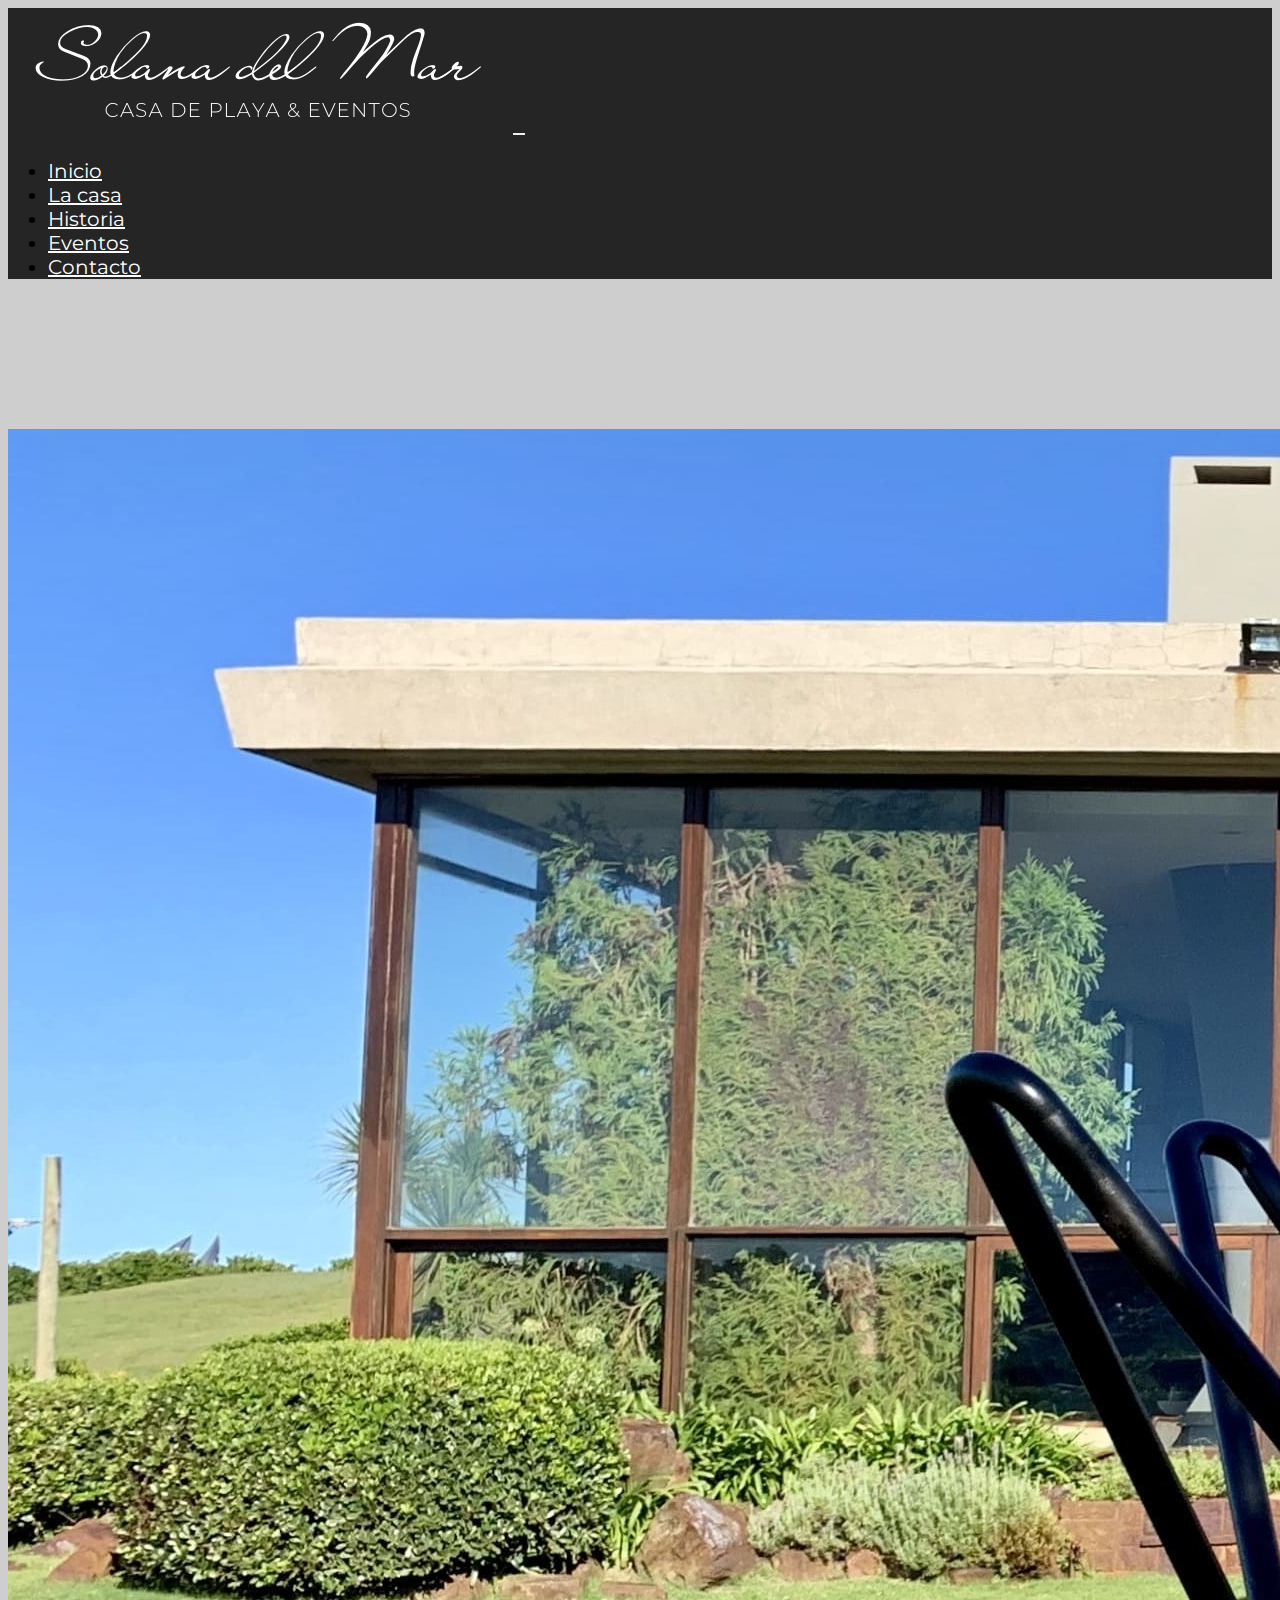
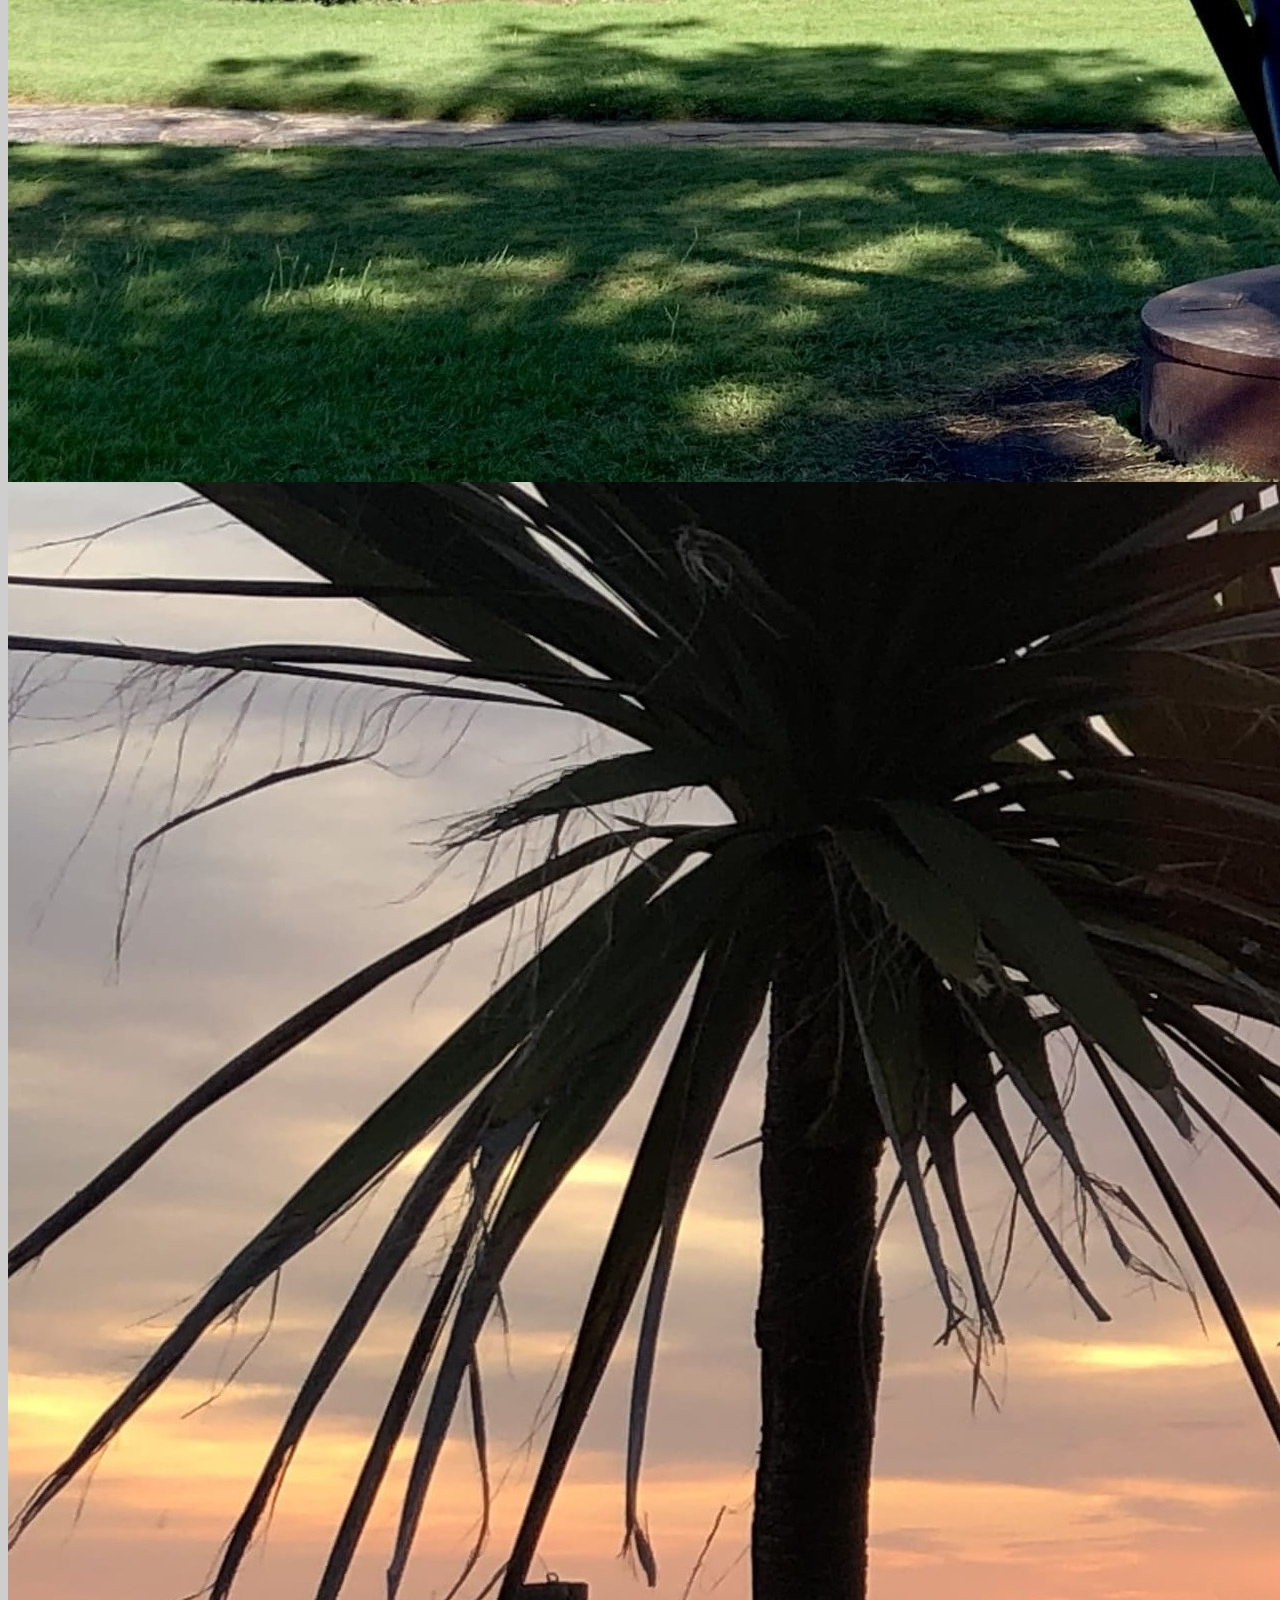
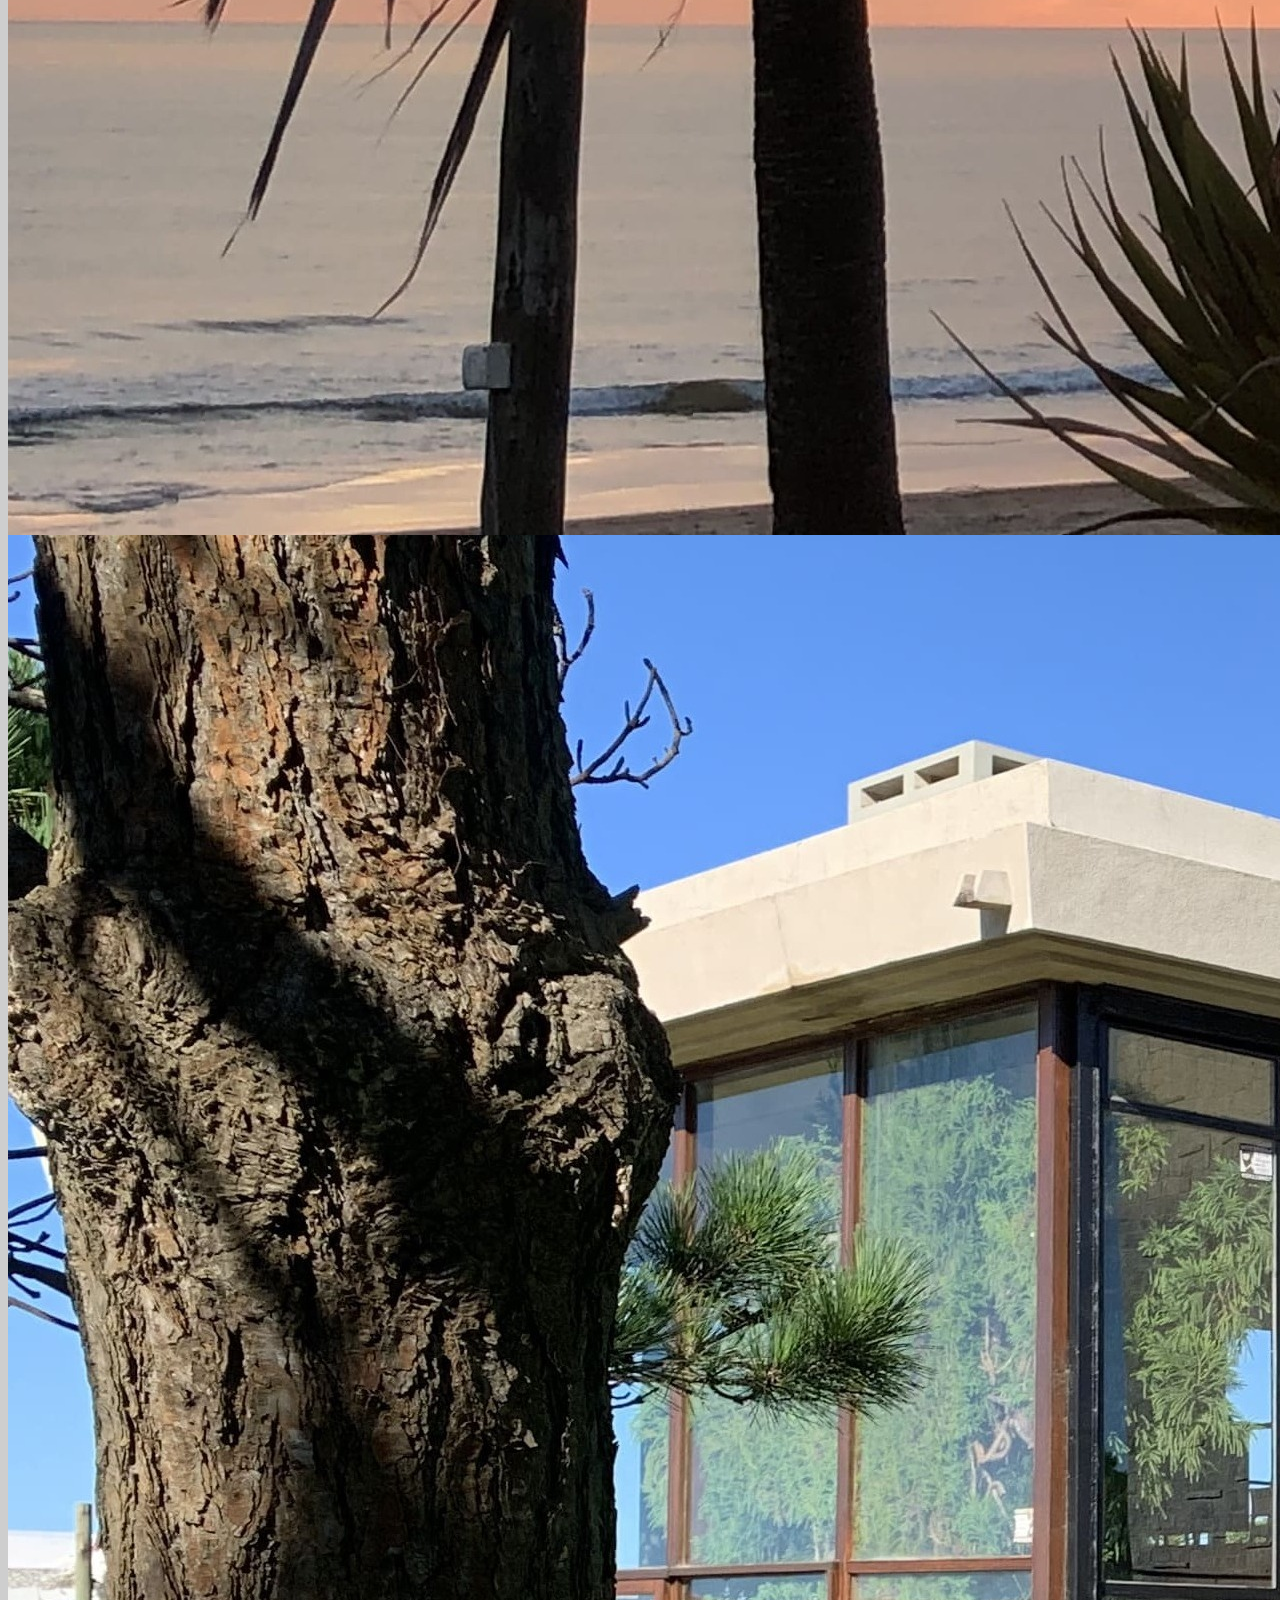
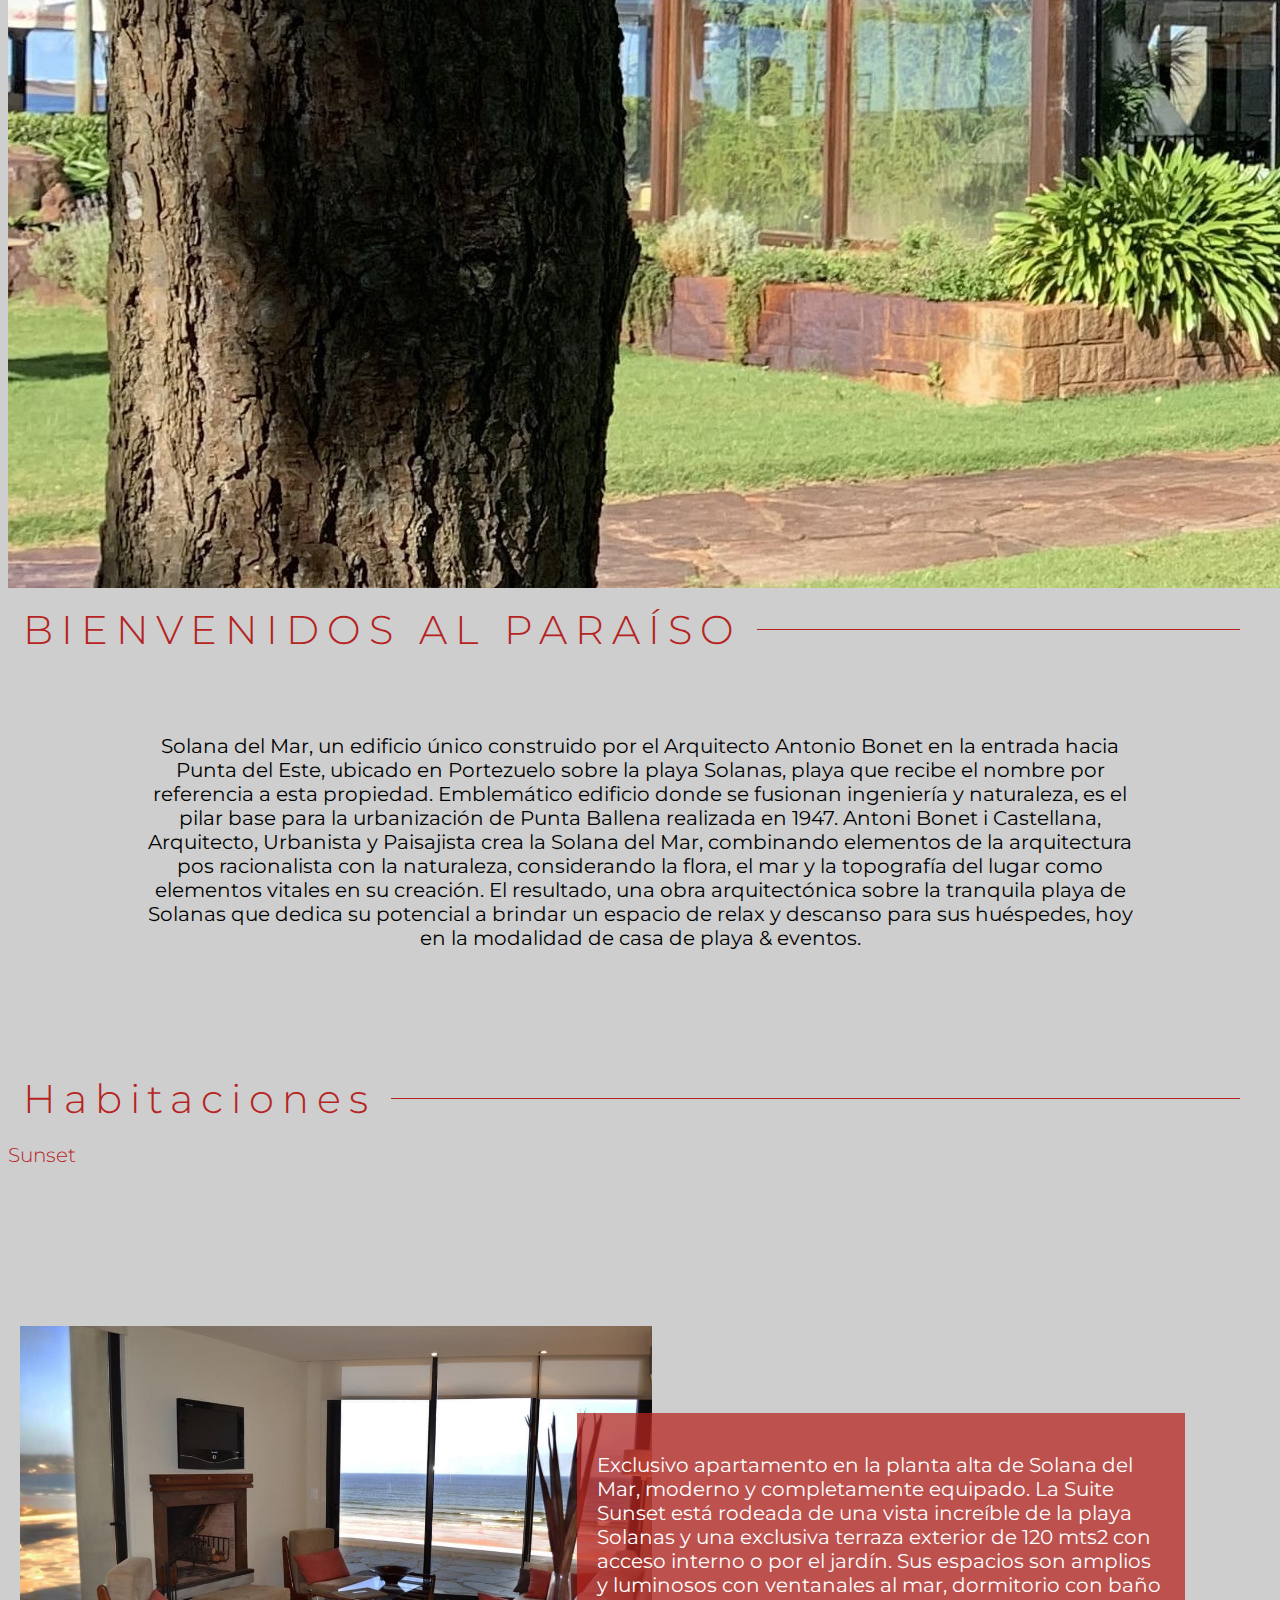
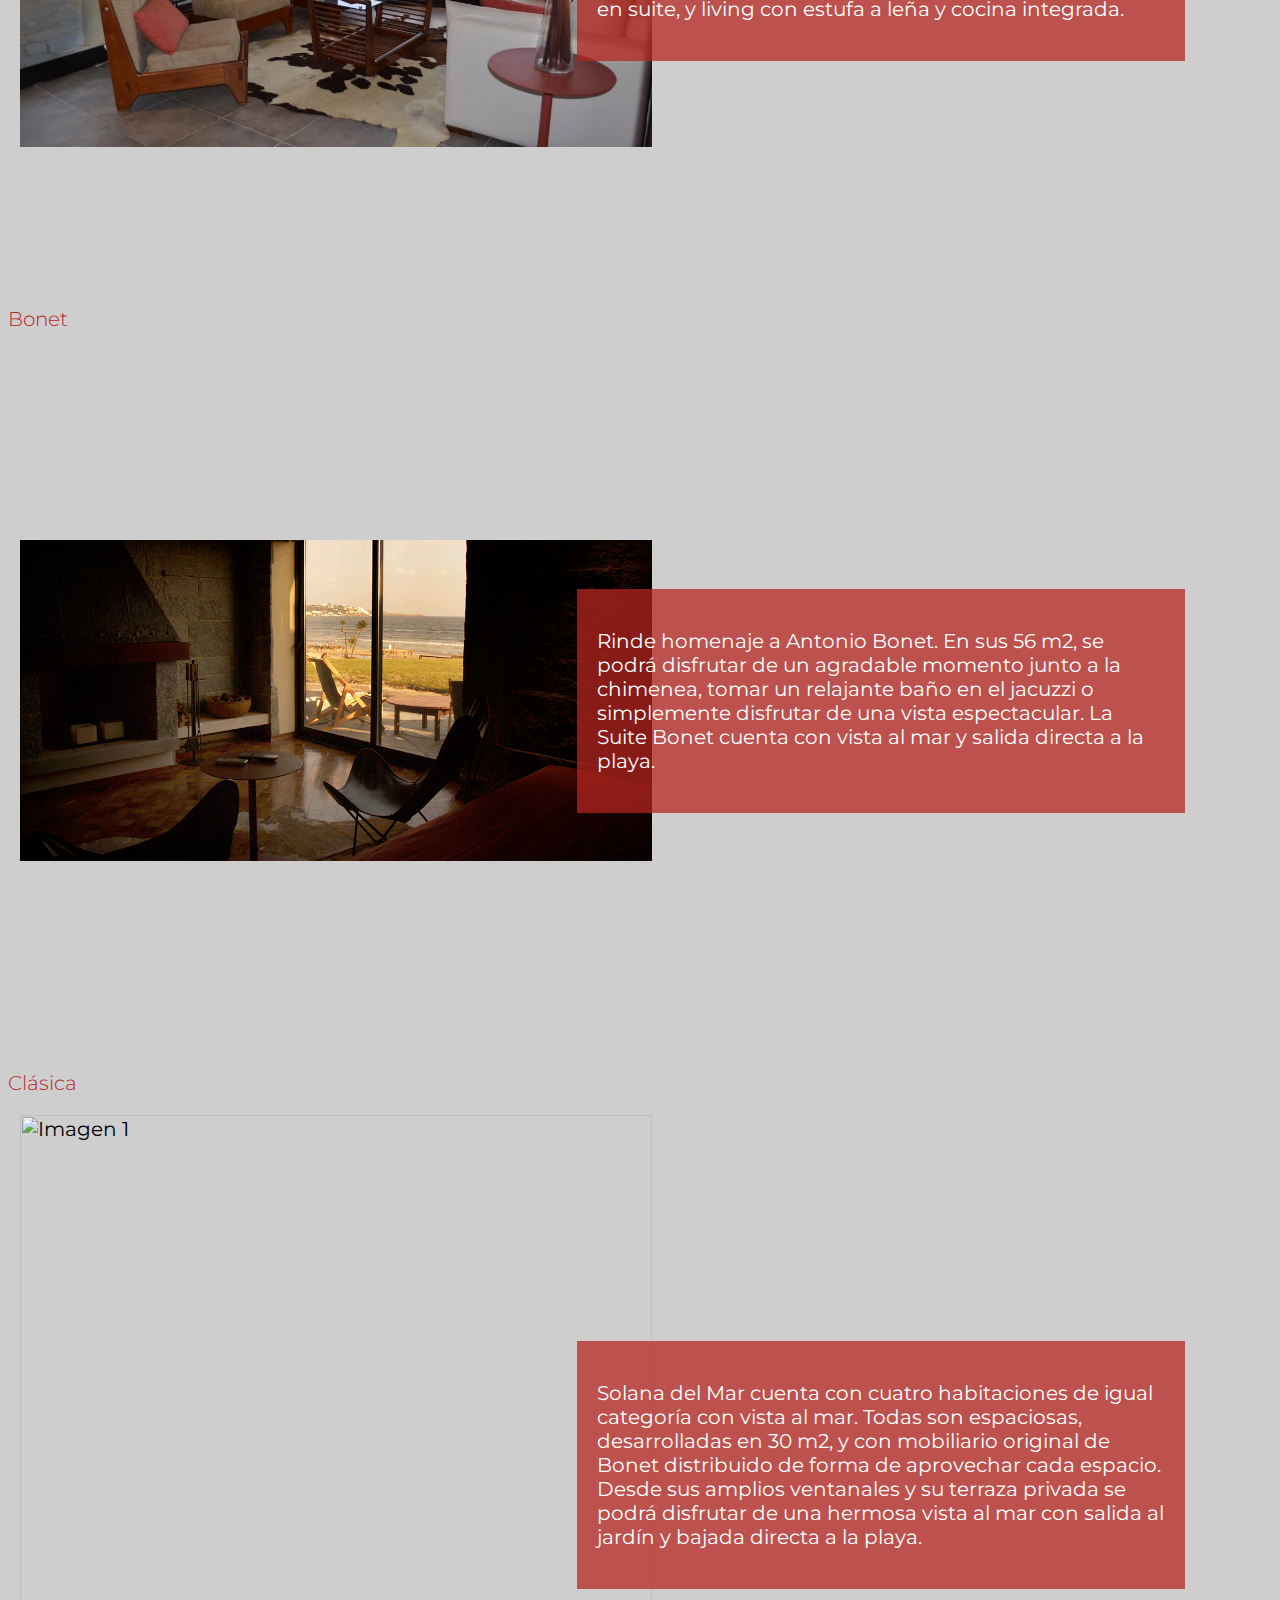
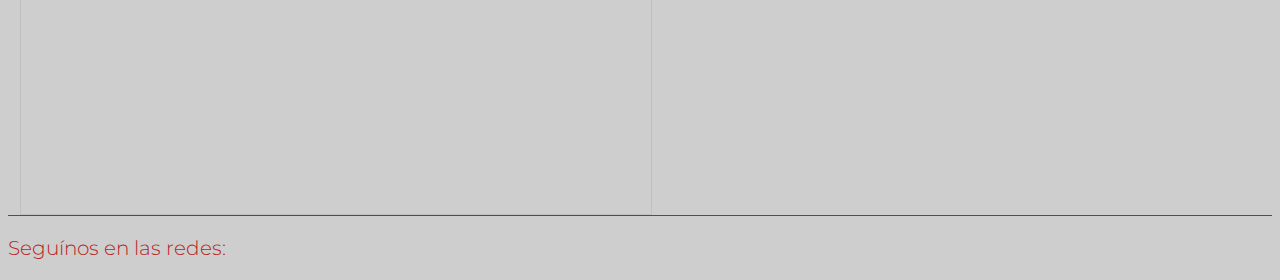
==== index.html @ da615adf "Soluciono errores en dise;o adaptativo" ====
<html lang="es">
    <head>
        <meta charset="UTF-8">
        <meta http-equiv="X-UA-Compatible" content="IE=edge">
        <meta
        name="viewport" content="width=device-width, initial-scale=1.0">
        <meta name="description" content="Pagina web de la residencia La Solana. ubicada sobre la playa de portezuelo, maldonado, Uruguay. Contruida en el año 1947 por el arquitecto Anotnio Bonet">
        <meta name="keywords" content="Bonet, Solanas, Punta del Este, La Solana, Edifico Emblematico, Casa residencial, Arquitectura" >
        <!-- Favicon -->
        <link rel="apple-touch-icon" sizes="180x180" href="./img/favicon/apple-touch-icon.png">
        <link rel="icon" type="image/png" sizes="32x32" href="./img/favicon/favicon-32x32.png">
        <link rel="icon" type="image/png" sizes="16x16" href="./img/favicon/favicon-16x16.png">
        <link rel="manifest" href="./img/favicon/site.webmanifest">
        <!-- Link bootstrap -->
        <link href="https://cdn.jsdelivr.net/npm/bootstrap@5.1.3/dist/css/bootstrap.min.css" rel="stylesheet" integrity="sha384-1BmE4kWBq78iYhFldvKuhfTAU6auU8tT94WrHftjDbrCEXSU1oBoqyl2QvZ6jIW3" crossorigin="anonymous">
        <!-- Link font awesome -->
        <link rel="stylesheet" href="https://cdnjs.cloudflare.com/ajax/libs/font-awesome/6.2.0/css/all.min.css" integrity="sha512-xh6O/CkQoPOWDdYTDqeRdPCVd1SpvCA9XXcUnZS2FmJNp1coAFzvtCN9BmamE+4aHK8yyUHUSCcJHgXloTyT2A==" crossorigin="anonymous" referrerpolicy="no-referrer" />
        <!-- Link css -->
        <link rel="stylesheet" href="./estilos/estilos.css">
        <title>La Solana</title>
    </head>

    <body>
        <header>
            <!-- Inicia Barra de navegacion -->
            <nav class="navbar fixed-top navbar-expand-xl">
                <div class="container-fluid">
                    <img src="img/Logo/Logo Blanco copia.png" class="logo" alt="">
                    <button class="navbar-toggler" type="button" data-bs-toggle="collapse"
                    data-bs-target="#collapsibleNavbar">
                        <i class="fa-solid fa-bars-staggered i"></i>
                    </button>
                        <div class="collapse navbar-collapse justify-content-end" id="collapsibleNavbar">
                            <ul class="navbar-nav">
                                <li class="nav-item">
                                    <a class="nav-link" href="#">Inicio</a>
                                </li>
                                <li class="nav-item">
                                    <a class="nav-link" href="./paginas/laCasa.html">La casa</a>
                                </li>
                                <li class="nav-item">
                                    <a class="nav-link" href="paginas/histora.html">Historia</a>
                                </li>
                                <!-- <li class="nav-item dropdown">
                                    <a class="nav-link dropdown-toggle" href="#" role="button" data-bs-toggle="dropdown">Habitaciones</a>
                                    <ul class="dropdown-menu">
                                        <li>
                                            <a class="dropdown-item" href="./paginas/suiteSunset.html">Suit Sunset</a>
                                        </li>
                                        <li>
                                            <a class="dropdown-item" href="./paginas/suiteBonet.html">Suit Bonet</a>
                                        </li>
                                        <li>
                                            <a class="dropdown-item" href="./paginas/habitacionClasica.html">Clasica</a>
                                        </li>
                                    </ul>
                                </li> -->
                                <li class="nav-item">
                                    <a class="nav-link" href="./paginas/eventos.html">Eventos</a>
                                </li>
                                <li class="nav-item">
                                    <a class="nav-link" href="./paginas/contacto.html">Contacto</a>
                                </li>
                            </ul>
                        </div>
                    </div>
                </div>
            </nav>
            <!-- Fin Barra de navegacion -->
            
            <!-- Inicia Portada carousel-->
            <div id="carouselExampleSlidesOnly" class="carousel slide carousel-fade" data-bs-ride="carousel">
                <div class="carousel-inner">
                  <div class="carousel-item active">
                    <img src="./img/Genericas/FullSizeRender 2.jpg" class="d-block w-100" alt="...">
                  </div>
                  <div class="carousel-item">
                    <img src="./img/Genericas/IMG_4637.jpg" class="d-block w-100" alt="...">
                  </div>
                  <div class="carousel-item">
                    <img src="./img/Genericas/IMG_1765.jpg" class="d-block w-100" alt="...">
                  </div>
                </div>
              </div>
            <!-- Fin Portada carousel -->
        </header>

        <main>
            <!-- Inicia texto informativo -->
            <h2 class="text-center mt-5 linea"><span>BIENVENIDOS AL PARAÍSO</span></h2>
            <div class="textoInformativo">
                <p class="mt-1 mt-sm-2 ">Solana del Mar, un edificio único construido por el Arquitecto Antonio Bonet en la entrada hacia Punta del Este, ubicado en Portezuelo sobre la playa Solanas, playa que recibe el nombre por referencia a esta propiedad. 
                    Emblemático edificio donde se fusionan ingeniería y naturaleza, es el pilar base para la urbanización de Punta Ballena realizada en 1947.
                    Antoni Bonet i Castellana, Arquitecto, Urbanista y Paisajista crea la Solana del Mar, combinando elementos de la arquitectura pos racionalista con la naturaleza, considerando la flora, el mar y la topografía del lugar como elementos vitales en su creación. 
                    El resultado, una obra arquitectónica sobre la tranquila playa de Solanas que dedica su potencial a brindar un espacio de relax y descanso para sus huéspedes, hoy en la modalidad de casa de playa & eventos.
                    </p>
            </div>
            <!-- Fin texto informativo -->

            <!-- Inicio avances -->
            <h2 class="text-center mt-5 linea"><span>Habitaciones</span></h2>
              <h3 class="text-center mt-5 mb-md-2 mt-md-5">Sunset</h3>
                <div class="avance">
                    <div class="carouselImg">
                      <img src="img/Habitaciones/Sunset/Imagen1.jpg" alt="Imagen 1">
                      <img src="img/Habitaciones/Sunset/Imagen2.jpg" alt="Imagen 2">
                      <img src="img/Habitaciones/Sunset/Imagen3.JPG" alt="Imagen 3">
                      <img src="img/Habitaciones/Sunset/Imagen4.jpg" alt="Imagen 4">
                    </div>
                    <div class="cajaTexto">
                        <p>Exclusivo apartamento en la planta alta de Solana del Mar, moderno y completamente equipado. La Suite Sunset está rodeada de una vista increíble de la playa Solanas y una exclusiva terraza exterior de 120 mts2 con acceso interno o por el jardín. Sus espacios son amplios y luminosos con ventanales al mar, dormitorio con baño en suite, y living con estufa a leña y cocina integrada.</p>
                    </div>
                </div>
              <h3 class="text-center mt-5 mb-md-2 mt-md-5">Bonet</h3>
                <div class="avance">
                    <div class="carouselImg">
                      <img src="img/Habitaciones/Bonet/IMG_2962.PNG" alt="Imagen 1">
                      <img src="img/Habitaciones/Bonet/IMG_2963.PNG" alt="Imagen 2">
                      <img src="img/Habitaciones/Bonet/IMG_6453.jpg" alt="Imagen 3">
                      <img src="img/Habitaciones/Bonet/IMG_6460.jpg" alt="Imagen 4">
                    </div>
                    <div class="cajaTexto text-center">
                        <p>Rinde homenaje a Antonio Bonet. En sus 56 m2, se podrá disfrutar de un agradable momento junto a la chimenea, tomar un relajante baño en el jacuzzi o simplemente disfrutar de una vista espectacular. La Suite Bonet cuenta con vista al mar y salida directa a la playa.</p>
                    </div>
                </div>
              <h3 class="text-center mt-5 mb-md-2 mt-md-5">Clásica</h3>
                <div class="avance">
                    <div class="carouselImg">
                      <img src="img/Habitaciones/Clasica/IMG_2957.png" alt="Imagen 1">
                      <img src="img/Habitaciones/Clasica/IMG_2966.jpg" alt="Imagen 2">
                      <img src="img/Habitaciones/Clasica/IMG_6411.jpg" alt="Imagen 3">
                      <img src="img/Habitaciones/Clasica/IMG_6418.jpg" alt="Imagen 4">
                      <img src="img/Habitaciones/Clasica/WhatsApp Image 2023-05-24 at 21.36.01-3.jpeg" alt="Imagen 5">
                    </div>
                    <div class="cajaTexto text-center">
                        <p>Solana del Mar cuenta con cuatro habitaciones de igual categoría con vista al mar. Todas son espaciosas, desarrolladas en 30 m2, y con mobiliario original de Bonet distribuido de forma de aprovechar cada espacio. Desde sus amplios ventanales y su terraza privada se podrá disfrutar de una hermosa vista al mar con salida al jardín y bajada directa a la playa.</p>
                    </div>
                </div>
            </div>
            <!-- Fin avances -->
        </main>

        <footer class="container text-center mt-5">
            <h3 class="mt-4">Seguínos en las redes:</h3>
            <i class="mt-4 fa-brands fa-instagram"></i>
        </footer>

        <!-- Script JS -->
        <script src="./index.js"></script>
        <!-- Scripts bootstrap -->
        <script src="https://cdn.jsdelivr.net/npm/@popperjs/core@2.10.2/dist/umd/popper.min.js" integrity="sha384-7+zCNj/IqJ95wo16oMtfsKbZ9ccEh31eOz1HGyDuCQ6wgnyJNSYdrPa03rtR1zdB" crossorigin="anonymous"></script>
        <script src="https://cdn.jsdelivr.net/npm/bootstrap@5.1.3/dist/js/bootstrap.min.js" integrity="sha384-QJHtvGhmr9XOIpI6YVutG+2QOK9T+ZnN4kzFN1RtK3zEFEIsxhlmWl5/YESvpZ13" crossorigin="anonymous"></script>
    </body>
</html>
---- estilos/estilos.css ----
@import url("https://fonts.googleapis.com/css2?family=Montserrat:wght@200;300&display=swap");
* {
  font-family: "Montserrat", sans-serif;
  font-size: 20px;
}

h1 {
  color: #b6241f;
}

h2 {
  color: #b6241f;
  font-weight: 300;
  letter-spacing: 8px;
}

h3 {
  color: #b6241f;
  font-weight: 300;
}

h4 {
  color: #b6241f;
  font-weight: 300;
}

body {
  background-color: #cecece;
}

nav {
  background-color: rgba(0, 0, 0, 0.822);
  min-height: 150px;
}

.nav-link {
  color: #fff;
  font-weight: light;
  border-radius: 5px;
}
.nav-link:hover {
  color: #b6241f;
  background-color: #cecece;
}
.nav-link:active {
  color: #b6241f;
  background-color: #cecece;
}
.nav-link:focus {
  color: #b6241f;
  background-color: #cecece;
}

.dropdown-menu {
  background-color: rgba(0, 0, 0, 0.752);
}
.dropdown-menu .dropdown-item {
  color: #fff;
  font-weight: lighter;
}
.dropdown-menu .dropdown-item:hover {
  color: #b6241f;
  background-color: #cecece;
}
.dropdown-menu .dropdown-item:active {
  color: #b6241f;
  background-color: #cecece;
}
.dropdown-menu .dropdown-item:focus {
  color: #b6241f;
  background-color: #cecece;
}

i.i {
  font-size: 25px;
  color: #cecece;
}

.navbar-toggler {
  border: none;
}
.navbar-toggler:focus {
  box-shadow: none;
}

#carouselExampleSlidesOnly {
  margin-top: 150px;
}

.textoInformativo {
  background-color: #cecece;
  margin: 2em auto;
  padding-top: 20px;
  text-align: center;
  width: 80%;
  height: 320px;
}

.linea {
  position: relative;
  z-index: 1;
}
.linea span {
  background: #cecece;
  padding: 0 15px;
  font-size: 2rem;
  letter-spacing: 8px;
  font-weight: 300;
}
.linea::before {
  border-top: 1px solid #b6241f;
  content: " ";
  margin: 0 auto;
  position: absolute;
  top: 50%;
  left: 0;
  right: 0;
  bottom: 0;
  width: 95%;
  z-index: -1;
}

.carouselImg {
  width: 50%;
  height: 700px;
  overflow: hidden;
  position: relative;
}
.carouselImg img {
  width: 100%;
  height: 100%;
  object-fit: contain;
  position: absolute;
  transition: opacity 0.5s ease;
  opacity: 0;
}
.carouselImg img.active {
  opacity: 1;
}

.avance {
  display: flex;
  flex-direction: row;
  flex-wrap: wrap;
  align-items: center;
  justify-content: center;
}

.cajaTexto {
  position: relative;
  right: 75px;
  color: #fff;
  width: 45%;
  height: 80%;
  background-color: rgba(182, 36, 31, 0.737254902);
  padding: 20px;
}

.superpuesta {
  margin-left: -80px;
  z-index: 1001;
}

.carou {
  margin-left: 40px;
  min-height: 605px;
}

.imgCar {
  width: 100%;
}

/* Comienza pagina historia */
main#historia {
  margin-top: 200px;
}

.imgIzq {
  padding: 10px;
  width: 100%;
  border-top: 2px solid #b6241f;
  border-left: 2px solid #b6241f;
}

.imgDer {
  padding: 10px;
  width: 100%;
  border-top: 2px solid #b6241f;
  border-right: 2px solid #b6241f;
}

.img {
  padding: 10px;
  width: 100%;
}

.imagesHistoria {
  background-color: rgba(182, 36, 31, 0.737254902);
  display: flex;
  justify-content: space-around;
  align-items: center;
}

.texto {
  color: #fff;
  width: 45%;
  background-color: rgba(182, 36, 31, 0.737254902);
  padding: 20px;
  margin: auto;
}

/* Comienza pagina Contacto */
#contacto {
  margin-top: 200px;
}

fieldset {
  border: 2px solid #b6241f;
  padding: 20px;
  display: flex;
  flex-direction: column;
}
fieldset input, fieldset textarea {
  width: 80%;
  margin: 5px auto;
}
fieldset input[type=submit], fieldset textarea[type=submit] {
  width: 30%;
}

iframe {
  margin: auto;
}

.contMapa {
  align-self: center;
}
.contMapa iframe {
  width: 600px;
  height: 450px;
}

/* Comienza pagina La Casa */
.portada {
  margin-top: 220px;
}
.portada img {
  margin-top: 70px;
  width: 100%;
}

.portadaCasa {
  overflow: hidden;
}

.imgLaCasa {
  width: 500px;
  margin: 0 auto;
}

.borde {
  border-bottom: 2px solid #b6241f;
  border-top: 2px solid #b6241f;
}

/* Comienza pagina Eventos */
.contLista {
  width: 500px;
  margin: 50px auto;
  z-index: 1;
}
.contLista ul {
  list-style: inside;
}
.contLista ul li {
  margin-top: 20px;
}

.carouselImgEventos {
  margin: 0 auto;
  height: 800px;
  width: 90%;
  overflow: hidden;
}
.carouselImgEventos img {
  margin: 0 auto;
  width: 100%;
  height: 100%;
  object-fit: contain;
  transition: transform 0.5s ease;
}

/* Comienza pagina Suite Sunset */
#suiteSunset {
  margin-top: 200px;
}

.list {
  margin: auto;
}

.listItem {
  background-color: #cecece;
  line-height: 40px;
}
.listItem:hover {
  background-color: rgba(182, 36, 31, 0.737254902);
}

.galeria {
  margin-top: 50px;
  display: flex;
  flex-direction: row;
  flex-wrap: wrap;
  justify-content: space-around;
  row-gap: 20px;
}

.img1sunset {
  width: 600px;
}

.img2sunset {
  width: 600px;
}

.img3sunset {
  width: 600px;
}

.img4sunset {
  width: 600px;
}

footer {
  border-top: 1px solid #b6241f;
}
footer i {
  font-size: 30px;
  color: #b6241f;
  margin: 10px;
}

@media only screen and (max-width: 576px) {
  * {
    font-size: 16px;
  }
  .logo {
    width: 280px;
  }
  .linea span {
    letter-spacing: none;
    text-align: center;
  }
  .linea::before {
    display: none;
  }
  .textoInformativo {
    height: auto;
  }
  .avance {
    display: flex;
    flex-direction: column;
  }
  .cajaTexto {
    position: static;
    width: 80%;
    height: auto;
  }
  .carouselImg {
    width: 80%;
    height: 300px;
  }
  /* Pagina la casa */
  .imgLaCasa {
    width: 100%;
  }
  /* Pagina eventos */
  .contLista {
    width: auto;
    text-align: center;
    margin: 0 auto;
  }
  .carouselImgEventos {
    width: 100%;
    height: 400px;
  }
  .txtInfoEventos {
    width: 90%;
    margin: 0 auto;
  }
  .contactoEventos .txtEventos {
    font-size: 16px;
    text-align: center;
  }
  .contactoEventos .txtEventos i {
    font-size: 16px;
    margin-right: 10px;
  }
  /* Pagina historia */
  .texto {
    text-align: center;
    width: 80%;
  }
  /* Pagina contacto */
  fieldset input[type=submit], fieldset textarea[type=submit] {
    width: 60%;
  }
  .contMapa {
    align-self: center;
  }
  .contMapa iframe {
    width: 90%;
    height: 500px;
  }
}
@media only screen and (min-width: 577px) and (max-width: 768px) {
  * {
    font-size: 18px;
  }
  .logo {
    width: 300px;
  }
  .linea span {
    letter-spacing: none;
    text-align: center;
  }
  .linea::before {
    display: none;
  }
  .textoInformativo {
    height: auto;
  }
  .avance {
    display: flex;
    flex-direction: column;
    row-gap: 20px;
  }
  .cajaTexto {
    position: static;
    width: auto;
  }
  .carouselImg {
    width: 100%;
    height: 500px;
  }
  /* Pagina la casa */
  .imgLaCasa {
    width: 100%;
  }
  /* Pagina historia */
  .texto {
    text-align: center;
    width: 80%;
  }
  /* Pagina eventos */
  .txtInfoEventos {
    width: 90%;
    margin: 0 auto;
  }
  .contLista {
    width: 350px;
    margin: 0 auto;
  }
  .carouselImgEventos {
    width: 90%;
    height: 500px;
  }
  .contactoEventos .txtEventos {
    font-size: 16px;
    text-align: center;
  }
  .contactoEventos .txtEventos i {
    font-size: 16px;
    margin-right: 10px;
  }
  /* Pagina contacto */
  fieldset input[type=submit], fieldset textarea[type=submit] {
    width: 60%;
  }
  .contMapa {
    align-self: center;
  }
  .contMapa iframe {
    width: 90%;
    height: 500px;
  }
}
@media only screen and (min-width: 769px) and (max-width: 992px) {
  .logo {
    width: 400px;
  }
  .textoInformativo {
    height: auto;
  }
  .cajaTexto {
    position: static;
    width: 90%;
    margin-top: 20px;
  }
  .carouselImg {
    width: 100%;
    height: 600px;
  }
  /* Pagina la casa */
  .imgLaCasa {
    width: 100%;
  }
  .carouselImgEventos {
    width: 90%;
    height: 600px;
  }
  /* Pagina historia */
  .texto {
    text-align: center;
    width: 80%;
  }
  /* Pagina eventos */
  .contLista {
    margin: 20px auto;
  }
  /* Pagina contacto */
  fieldset input[type=submit], fieldset textarea[type=submit] {
    width: 60%;
  }
  .contMapa {
    align-self: center;
  }
  .contMapa iframe {
    width: 80%;
    height: 700px;
  }
}
@media only screen and (min-width: 993px) and (max-width: 1200px) {
  nav {
    text-align: center;
  }
  nav ul li:hover {
    background-color: #b6241f;
  }
  .texto {
    margin-bottom: 10px;
    margin-top: 10px;
  }
  .cajaTexto {
    position: relative;
    right: 50px;
    color: #fff;
    width: 40%;
    height: 80%;
    background-color: rgba(182, 36, 31, 0.737254902);
    padding: 20px;
  }
  .carouselImg {
    width: 58%;
    height: 500px;
    overflow: hidden;
    position: relative;
  }
  .carouselImg img {
    width: 100%;
    height: 100%;
    object-fit: contain;
    position: absolute;
    transition: opacity 0.5s ease;
    opacity: 0;
    margin-left: 10px;
  }
  .carouselImg img.active {
    opacity: 1;
  }
  /* Comeinza La casa */
  .imgLaCasa {
    width: 100%;
    margin: 0 auto;
  }
  /* Comeinza pagina Contacto */
  .contMapa {
    align-self: center;
  }
  .contMapa iframe {
    width: 80%;
  }
}

/*# sourceMappingURL=estilos.css.map */
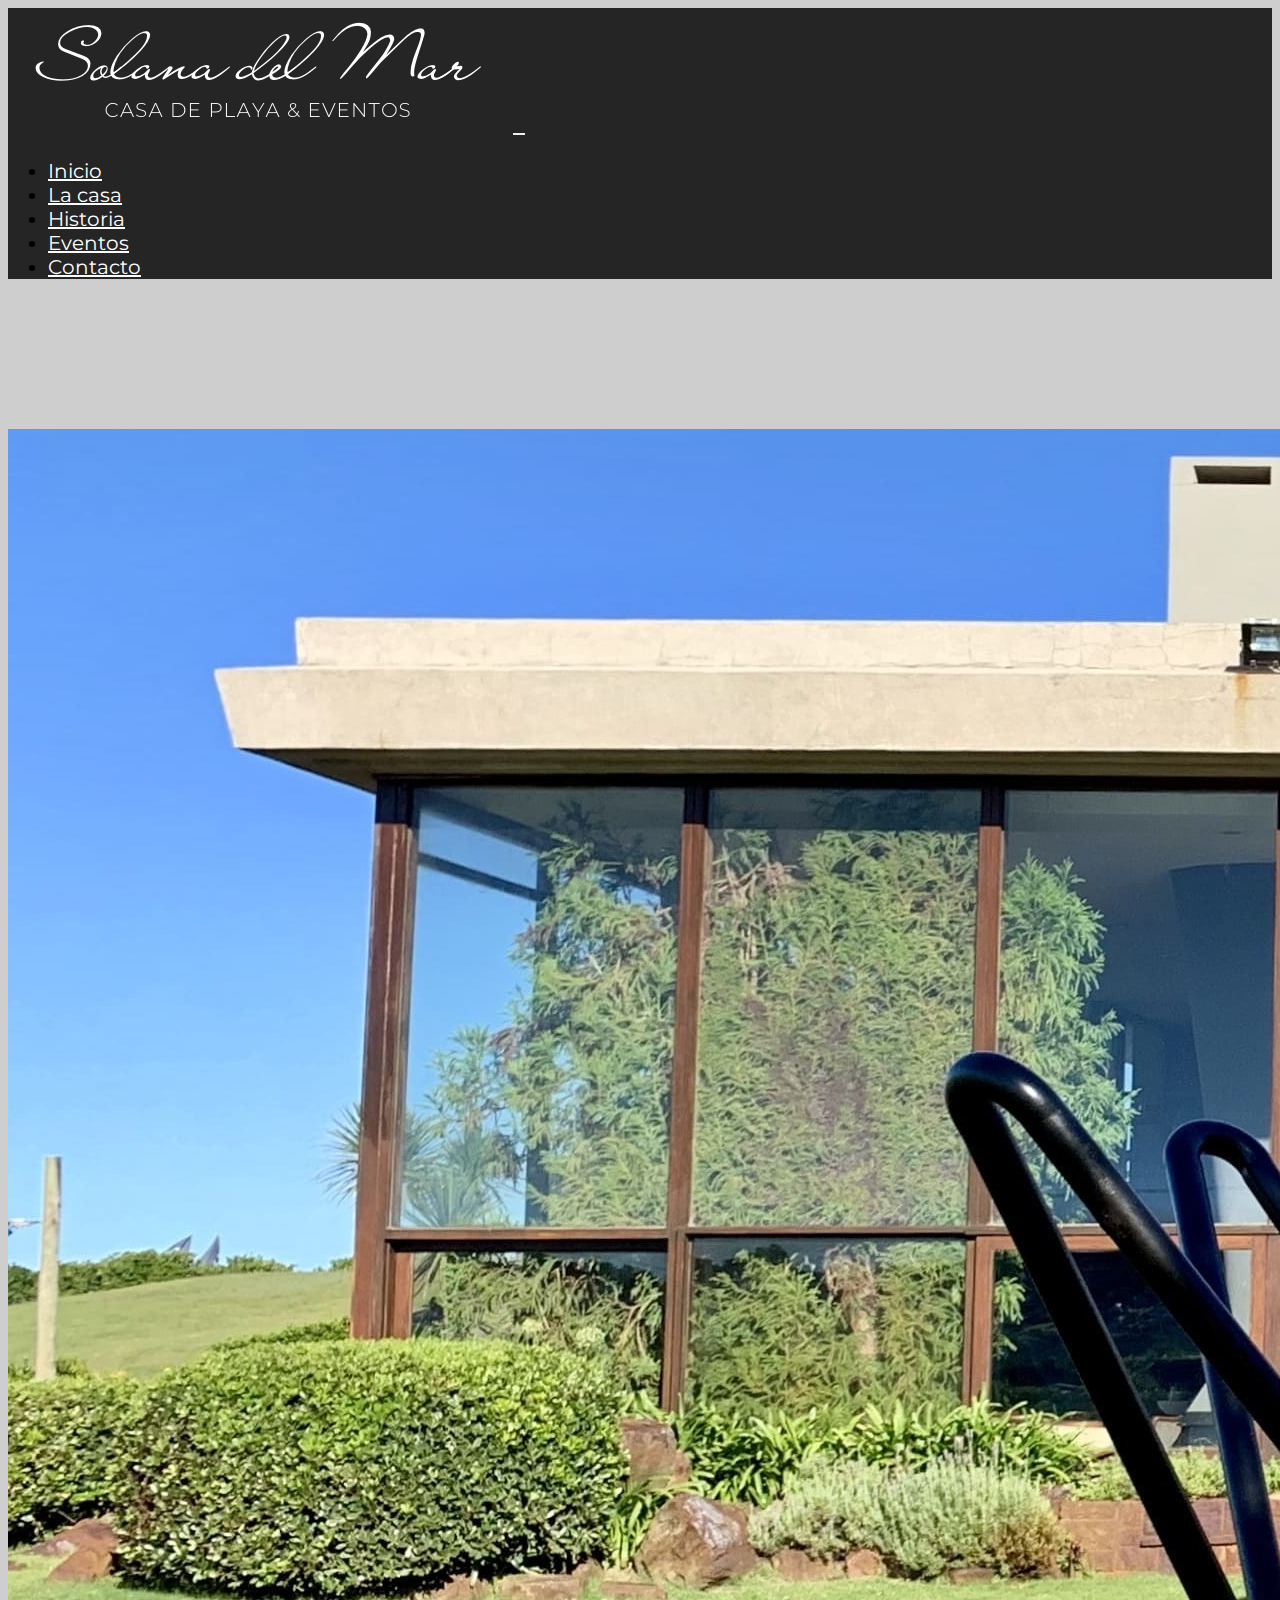
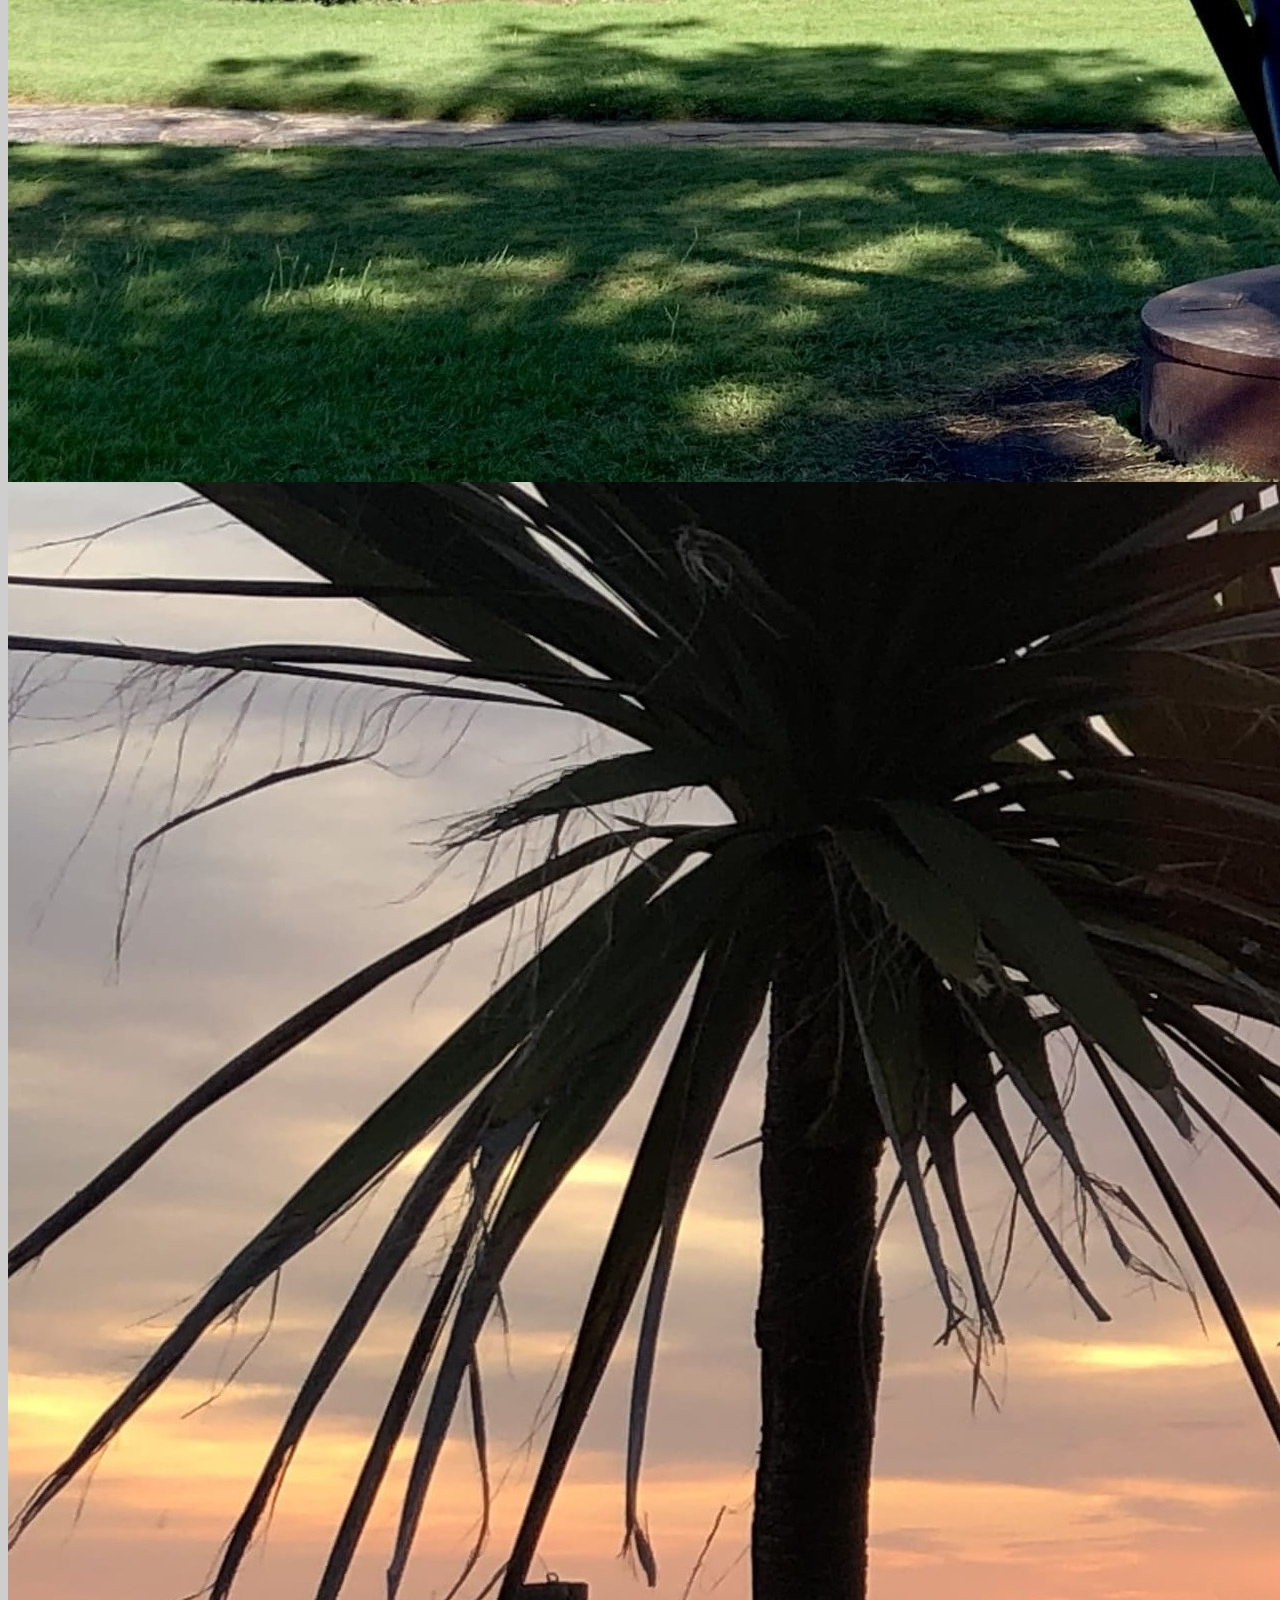
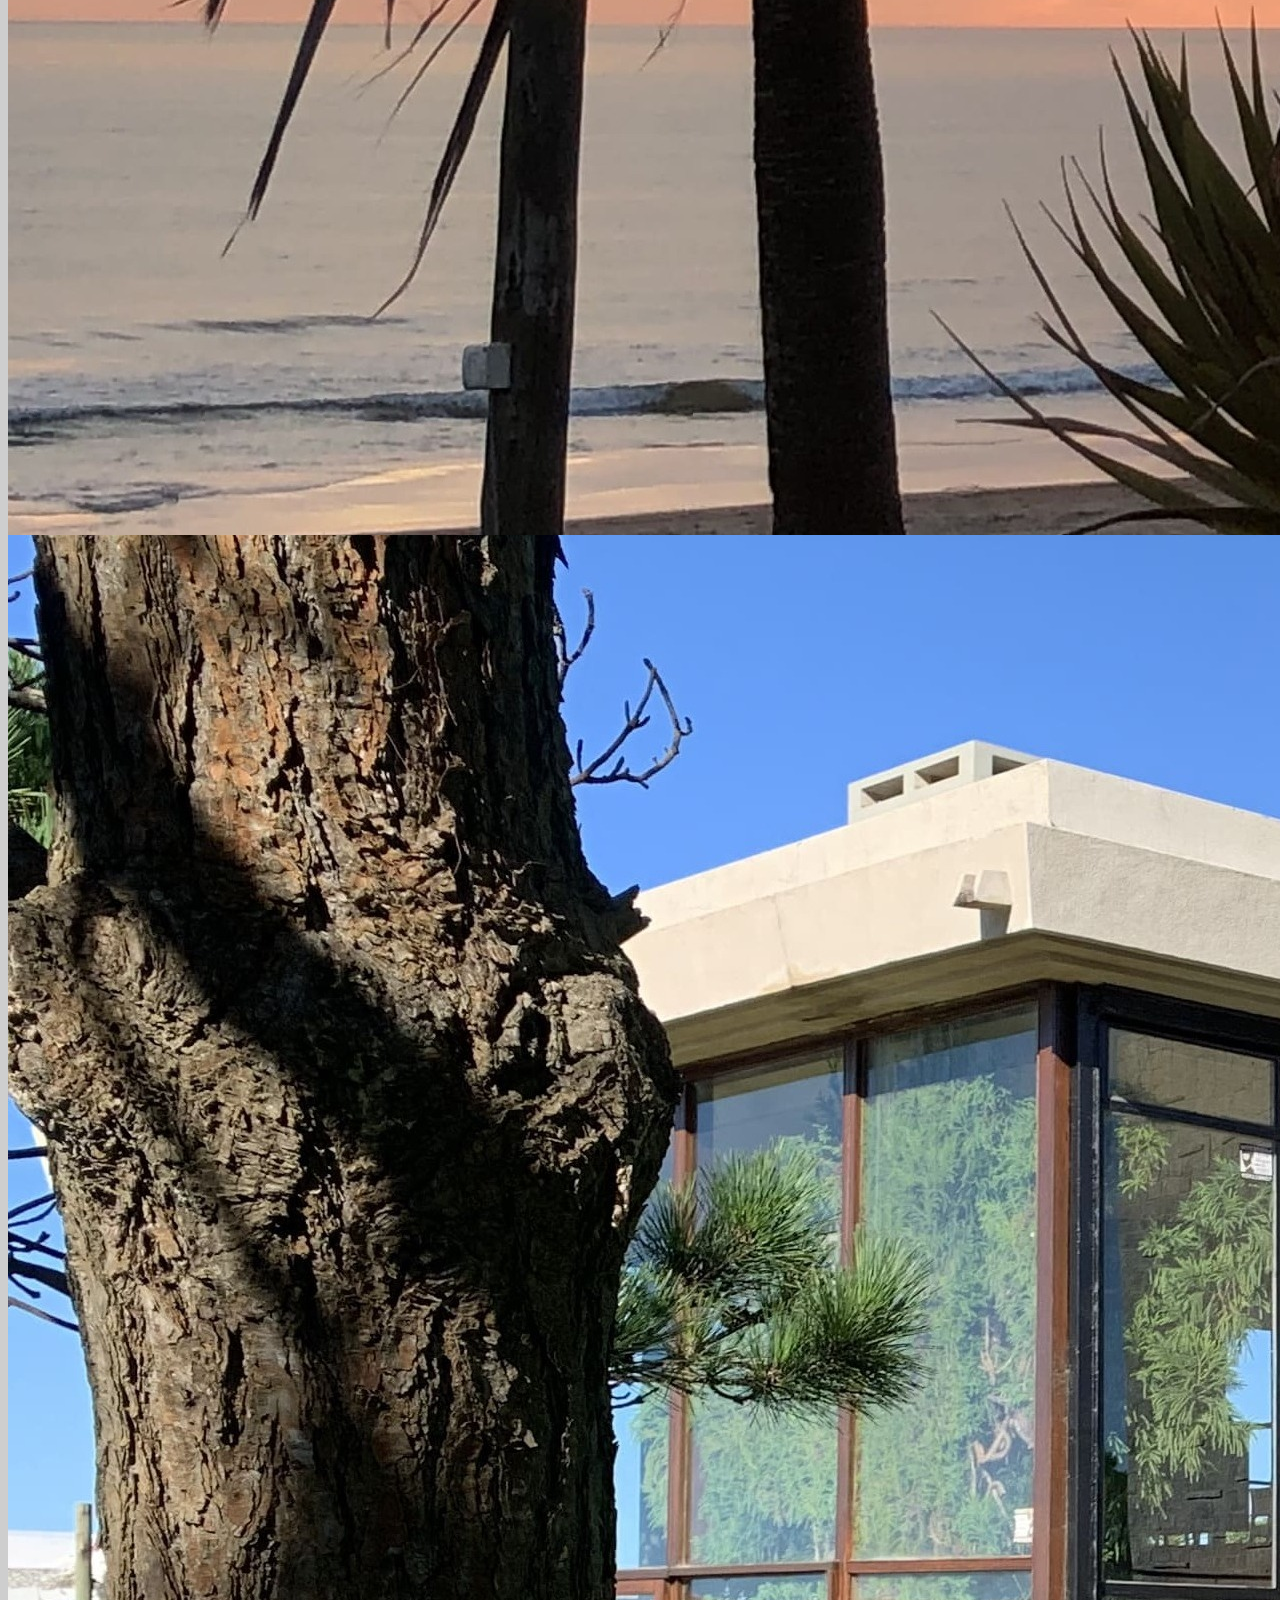
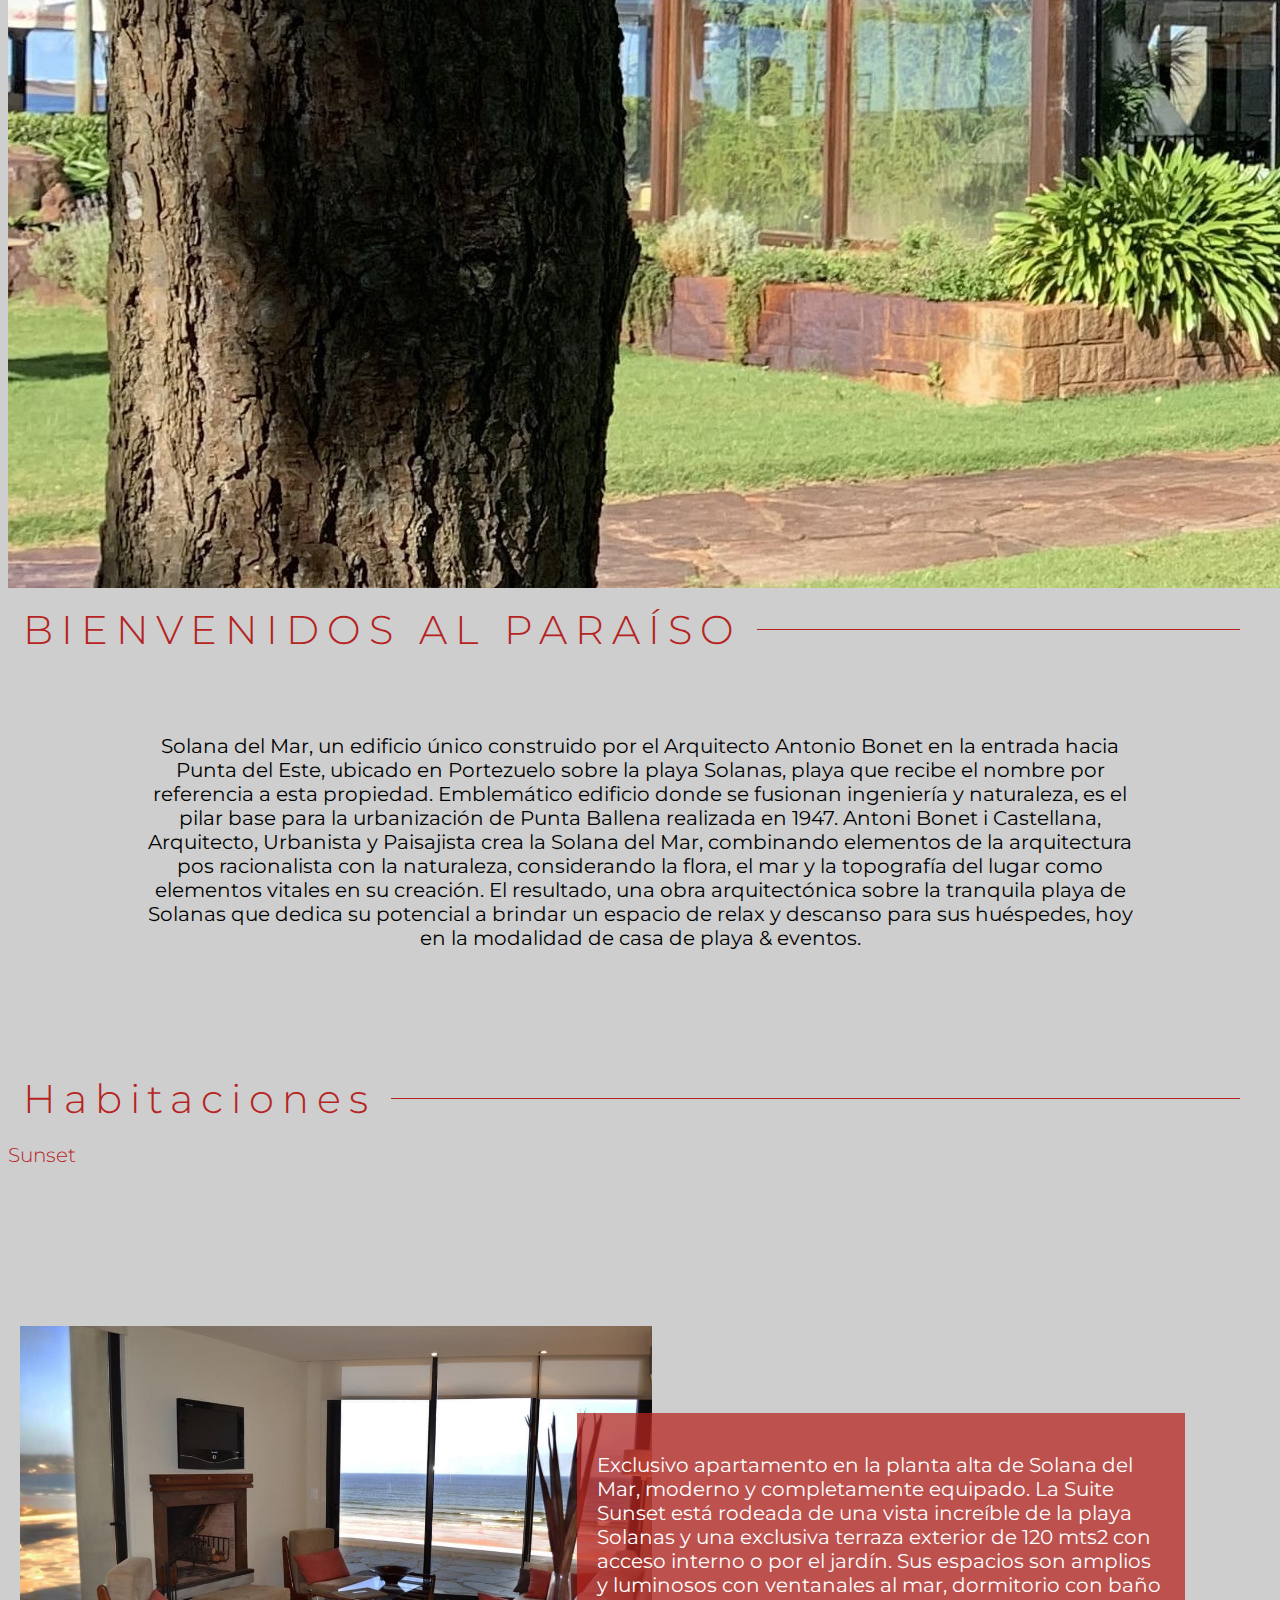
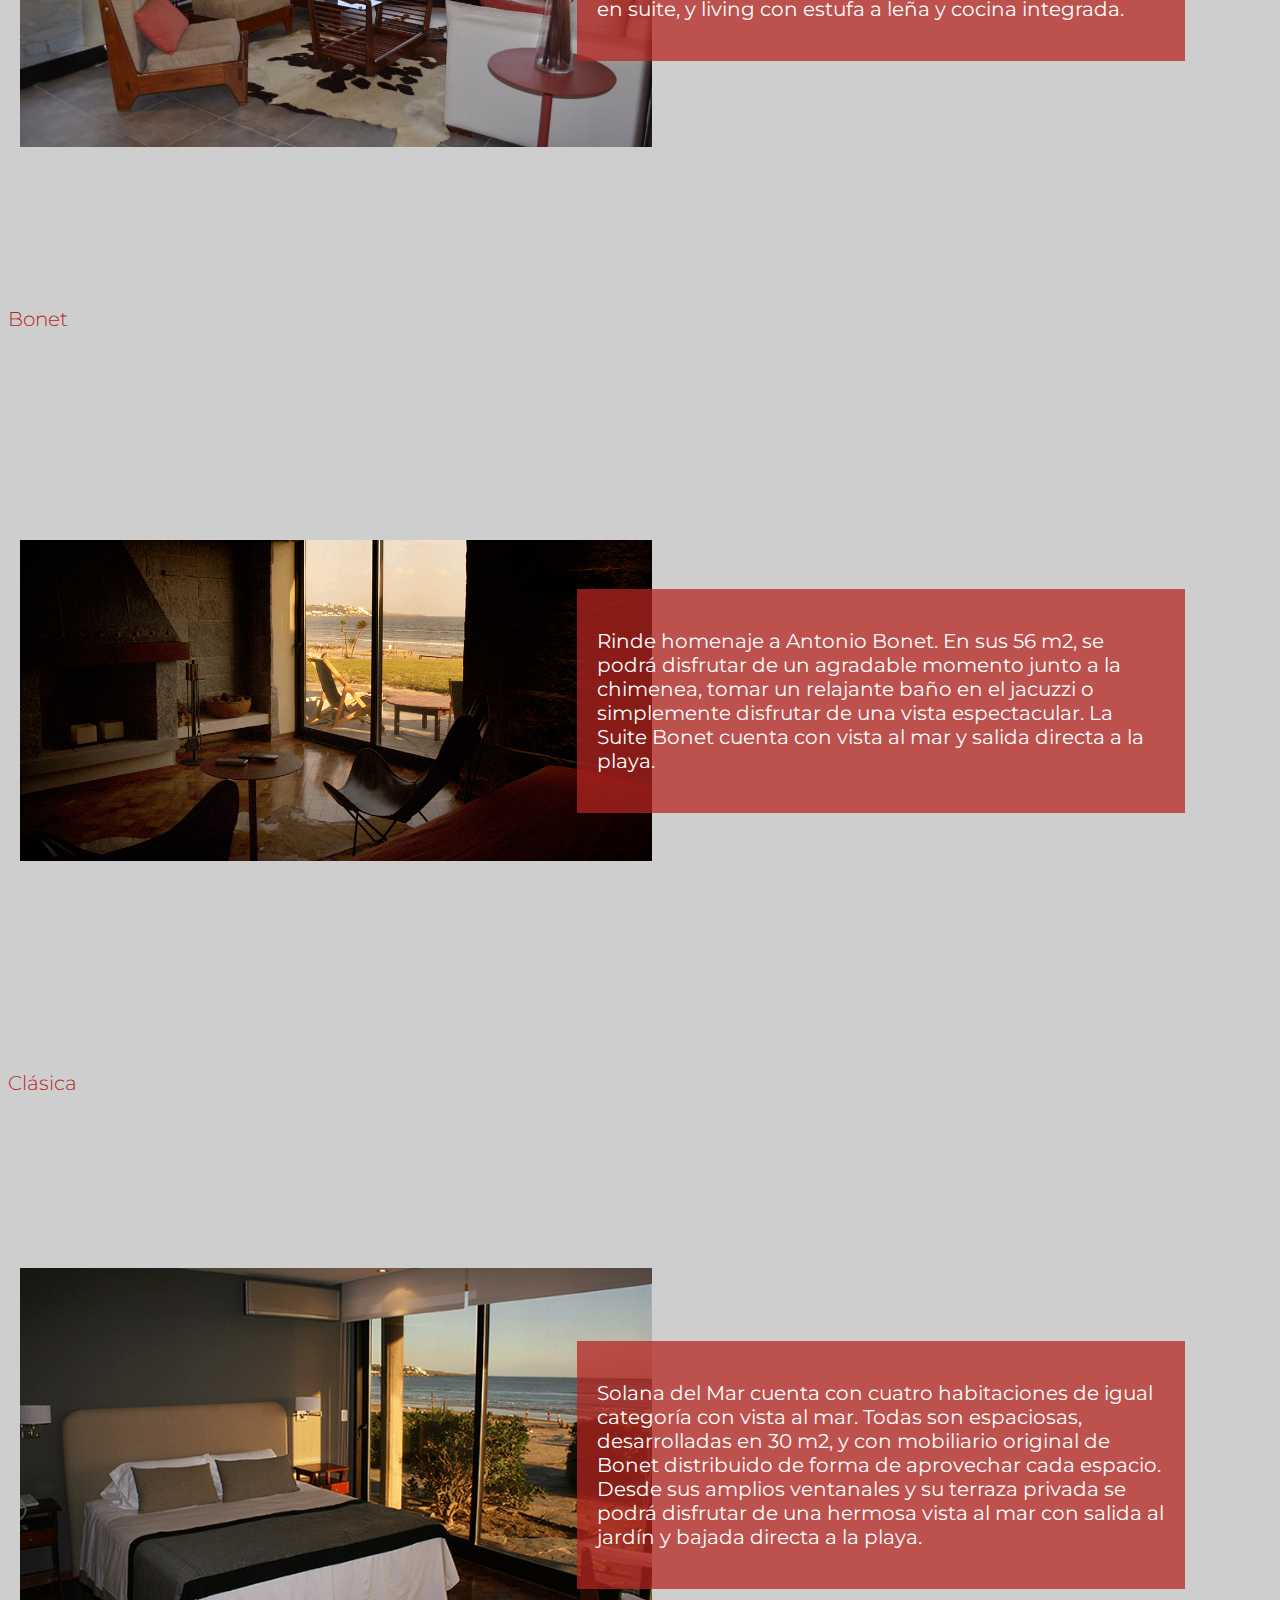
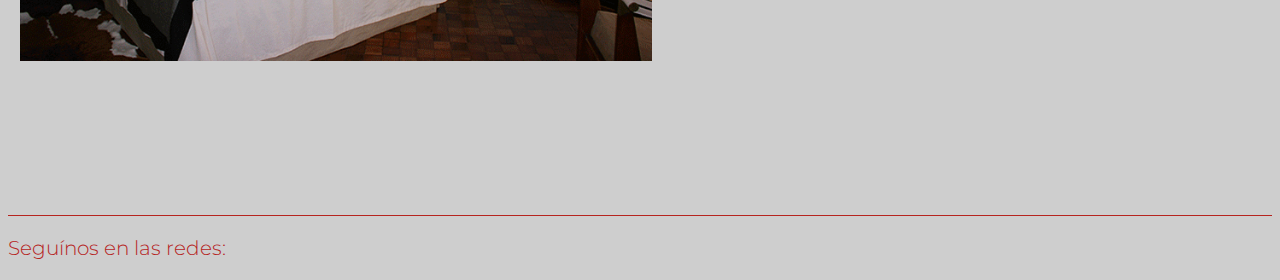
==== commit 5a553ca4: "Update index.html" ====
--- a/index.html
+++ b/index.html
@@ -126,8 +126,8 @@
               <h3 class="text-center mt-5 mb-md-2 mt-md-5">Clásica</h3>
                 <div class="avance">
                     <div class="carouselImg">
-                      <img src="img/Habitaciones/Clasica/IMG_2957.png" alt="Imagen 1">
-                      <img src="img/Habitaciones/Clasica/IMG_2966.jpg" alt="Imagen 2">
+                      <img src="img/Habitaciones/Clasica/IMG_2957.PNG" alt="Imagen 1">
+                      <img src="img/Habitaciones/Clasica/IMG_2966.JPG" alt="Imagen 2">
                       <img src="img/Habitaciones/Clasica/IMG_6411.jpg" alt="Imagen 3">
                       <img src="img/Habitaciones/Clasica/IMG_6418.jpg" alt="Imagen 4">
                       <img src="img/Habitaciones/Clasica/WhatsApp Image 2023-05-24 at 21.36.01-3.jpeg" alt="Imagen 5">
@@ -142,7 +142,7 @@
 
         <footer class="container text-center mt-5">
             <h3 class="mt-4">Seguínos en las redes:</h3>
-            <i class="mt-4 fa-brands fa-instagram"></i>
+            <a href="https://instagram.com/solanadelmar.casadeplaya?igshid=NTc4MTIwNjQ2YQ=="><i class="mt-4 fa-brands fa-instagram"></i></a>
         </footer>
 
         <!-- Script JS -->
--- a/estilos/estilos.css
+++ b/estilos/estilos.css
@@ -85,6 +85,16 @@
 
 #carouselExampleSlidesOnly {
   margin-top: 150px;
+}
+
+.thumb {
+  width: 80px !important;
+  height: auto !important;
+}
+
+.carousel-indicators {
+  background-color: rgba(206, 206, 206, 0.5);
+  border-radius: 25px;
 }
 
 .textoInformativo {
@@ -276,18 +286,78 @@
   margin-top: 20px;
 }
 
+.linkEventos {
+  text-decoration: none;
+  font-family: "Montserrat", sans-serif;
+  color: black;
+}
+.linkEventos:hover {
+  color: #797979;
+}
+.linkEventos:active {
+  color: #797979;
+}
+.linkEventos:focus {
+  color: #797979;
+}
+
+.contactoEventos {
+  margin-top: 150px;
+}
+.contactoEventos i {
+  margin-right: 10px;
+}
+
+.txtInfoEventos {
+  width: 90%;
+  margin: 0 auto;
+}
+
 .carouselImgEventos {
+  width: 100%;
+  height: 800px;
+  position: relative;
   margin: 0 auto;
-  height: 800px;
-  width: 90%;
+}
+.carouselImgEventos .thumbnailsEv {
+  position: absolute;
+  bottom: 10px;
+  left: 50%;
+  background-color: rgba(206, 206, 206, 0.5);
+  border-radius: 25px;
+  width: 40%;
+  height: 100px;
+  transform: translateX(-50%);
+  display: flex;
+  flex-direction: row;
+  flex-wrap: wrap;
+  justify-content: center;
+  align-items: center;
+  z-index: 2;
+}
+.carouselImgEventos .thumbnailsEv img {
+  width: 80px;
+  height: 80px;
+  object-fit: cover;
+  cursor: pointer;
+  margin: 0 5px;
+}
+.carouselImgEventos .carouselE {
+  width: 100%;
+  height: 100%;
   overflow: hidden;
 }
-.carouselImgEventos img {
-  margin: 0 auto;
+.carouselImgEventos .carouselE img {
   width: 100%;
   height: 100%;
   object-fit: contain;
-  transition: transform 0.5s ease;
+  position: absolute;
+  transition: opacity 0.5s ease;
+  opacity: 0;
+}
+.carouselImgEventos .carouselE img.active {
+  opacity: 1;
+  z-index: 1;
 }
 
 /* Comienza pagina Suite Sunset */
@@ -384,10 +454,51 @@
   .carouselImgEventos {
     width: 100%;
     height: 400px;
+    position: relative;
+    margin: 0 auto;
+  }
+  .carouselImgEventos .thumbnailsEv {
+    position: static;
+    width: auto;
+    height: auto;
+    transform: none;
+    display: flex;
+    flex-wrap: wrap;
+    row-gap: 10px;
+    justify-content: center;
+    align-items: center;
+    z-index: 2;
+  }
+  .carouselImgEventos .thumbnailsEv img {
+    width: 80px;
+    height: 80px;
+    object-fit: cover;
+    cursor: pointer;
+    margin: 0 5px;
+  }
+  .carouselImgEventos .carouselE {
+    width: 100%;
+    height: 100%;
+    overflow: hidden;
+  }
+  .carouselImgEventos .carouselE img {
+    width: 100%;
+    height: 100%;
+    object-fit: contain;
+    position: absolute;
+    transition: opacity 0.5s ease;
+    opacity: 0;
+  }
+  .carouselImgEventos .carouselE img.active {
+    opacity: 1;
+    z-index: 1;
   }
   .txtInfoEventos {
     width: 90%;
     margin: 0 auto;
+  }
+  .contactoEventos {
+    margin-top: 230px;
   }
   .contactoEventos .txtEventos {
     font-size: 16px;
@@ -465,6 +576,45 @@
   .carouselImgEventos {
     width: 90%;
     height: 500px;
+    position: relative;
+    margin: 0 auto;
+  }
+  .carouselImgEventos .thumbnailsEv {
+    position: static;
+    width: auto;
+    height: auto;
+    margin-top: 10px;
+    transform: none;
+    display: flex;
+    flex-wrap: wrap;
+    row-gap: 10px;
+    justify-content: center;
+    align-items: center;
+    z-index: 2;
+  }
+  .carouselImgEventos .thumbnailsEv img {
+    width: 80px;
+    height: 80px;
+    object-fit: cover;
+    cursor: pointer;
+    margin: 0 5px;
+  }
+  .carouselImgEventos .carouselE {
+    width: 100%;
+    height: 100%;
+    overflow: hidden;
+  }
+  .carouselImgEventos .carouselE img {
+    width: 100%;
+    height: 100%;
+    object-fit: contain;
+    position: absolute;
+    transition: opacity 0.5s ease;
+    opacity: 0;
+  }
+  .carouselImgEventos .carouselE img.active {
+    opacity: 1;
+    z-index: 1;
   }
   .contactoEventos .txtEventos {
     font-size: 16px;
@@ -509,6 +659,48 @@
   .carouselImgEventos {
     width: 90%;
     height: 600px;
+    position: relative;
+    margin: 0 auto;
+  }
+  .carouselImgEventos .thumbnailsEv {
+    position: absolute;
+    bottom: 8%;
+    left: 50%;
+    background-color: rgba(206, 206, 206, 0.5);
+    border-radius: 25px;
+    width: 80%;
+    height: 100px;
+    transform: translateX(-50%);
+    display: flex;
+    flex-direction: row;
+    flex-wrap: nowrap;
+    justify-content: center;
+    align-items: center;
+    z-index: 2;
+  }
+  .carouselImgEventos .thumbnailsEv img {
+    width: 80px;
+    height: 80px;
+    object-fit: cover;
+    cursor: pointer;
+    margin: 0 5px;
+  }
+  .carouselImgEventos .carouselE {
+    width: 100%;
+    height: 100%;
+    overflow: hidden;
+  }
+  .carouselImgEventos .carouselE img {
+    width: 100%;
+    height: 100%;
+    object-fit: contain;
+    position: absolute;
+    transition: opacity 0.5s ease;
+    opacity: 0;
+  }
+  .carouselImgEventos .carouselE img.active {
+    opacity: 1;
+    z-index: 1;
   }
   /* Pagina historia */
   .texto {
@@ -581,6 +773,53 @@
   .contMapa iframe {
     width: 80%;
   }
+  /* Comienza pagina eventos */
+  .carouselImgEventos {
+    width: 90%;
+    height: 700px;
+    position: relative;
+    margin: 0 auto;
+  }
+  .carouselImgEventos .thumbnailsEv {
+    position: absolute;
+    bottom: 8%;
+    left: 50%;
+    background-color: rgba(206, 206, 206, 0.5);
+    border-radius: 25px;
+    width: 80%;
+    height: 100px;
+    transform: translateX(-50%);
+    display: flex;
+    flex-direction: row;
+    flex-wrap: nowrap;
+    justify-content: center;
+    align-items: center;
+    z-index: 2;
+  }
+  .carouselImgEventos .thumbnailsEv img {
+    width: 80px;
+    height: 80px;
+    object-fit: cover;
+    cursor: pointer;
+    margin: 0 5px;
+  }
+  .carouselImgEventos .carouselE {
+    width: 100%;
+    height: 100%;
+    overflow: hidden;
+  }
+  .carouselImgEventos .carouselE img {
+    width: 100%;
+    height: 100%;
+    object-fit: contain;
+    position: absolute;
+    transition: opacity 0.5s ease;
+    opacity: 0;
+  }
+  .carouselImgEventos .carouselE img.active {
+    opacity: 1;
+    z-index: 1;
+  }
 }
 
 /*# sourceMappingURL=estilos.css.map */
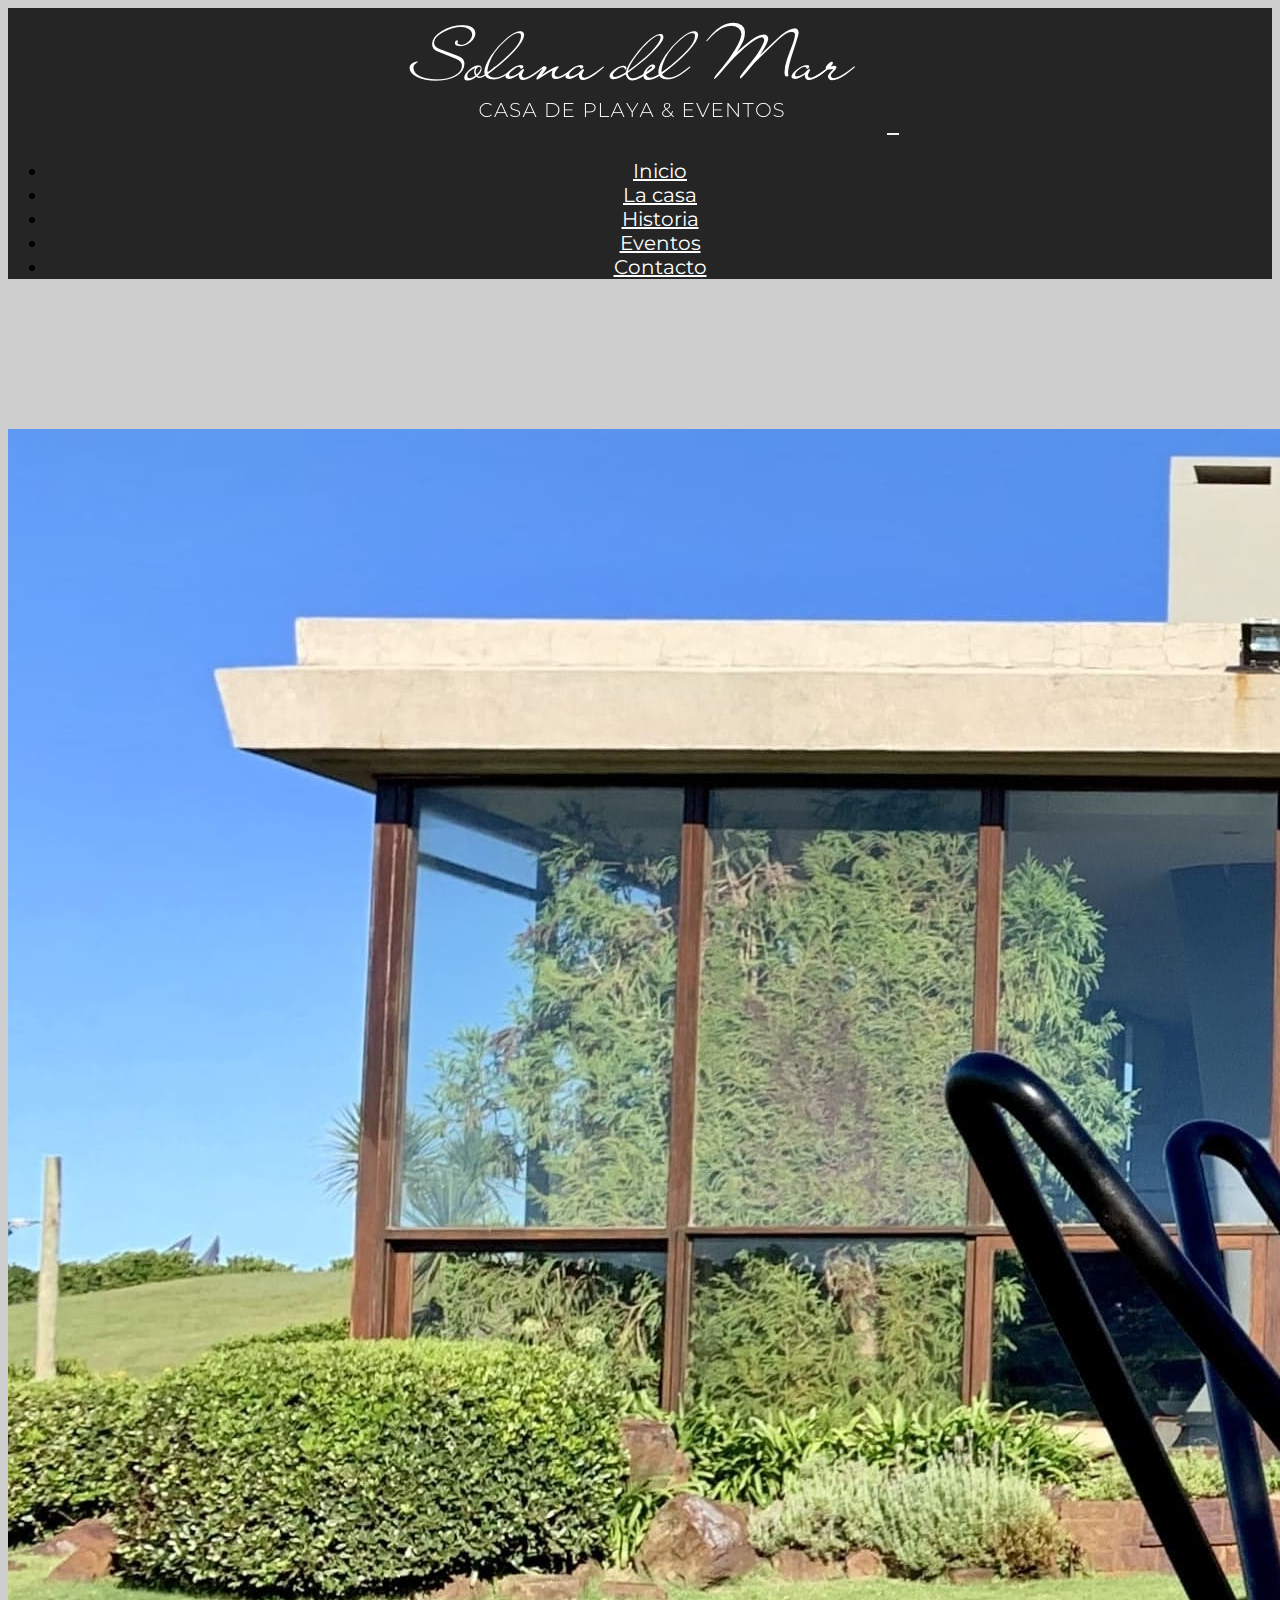
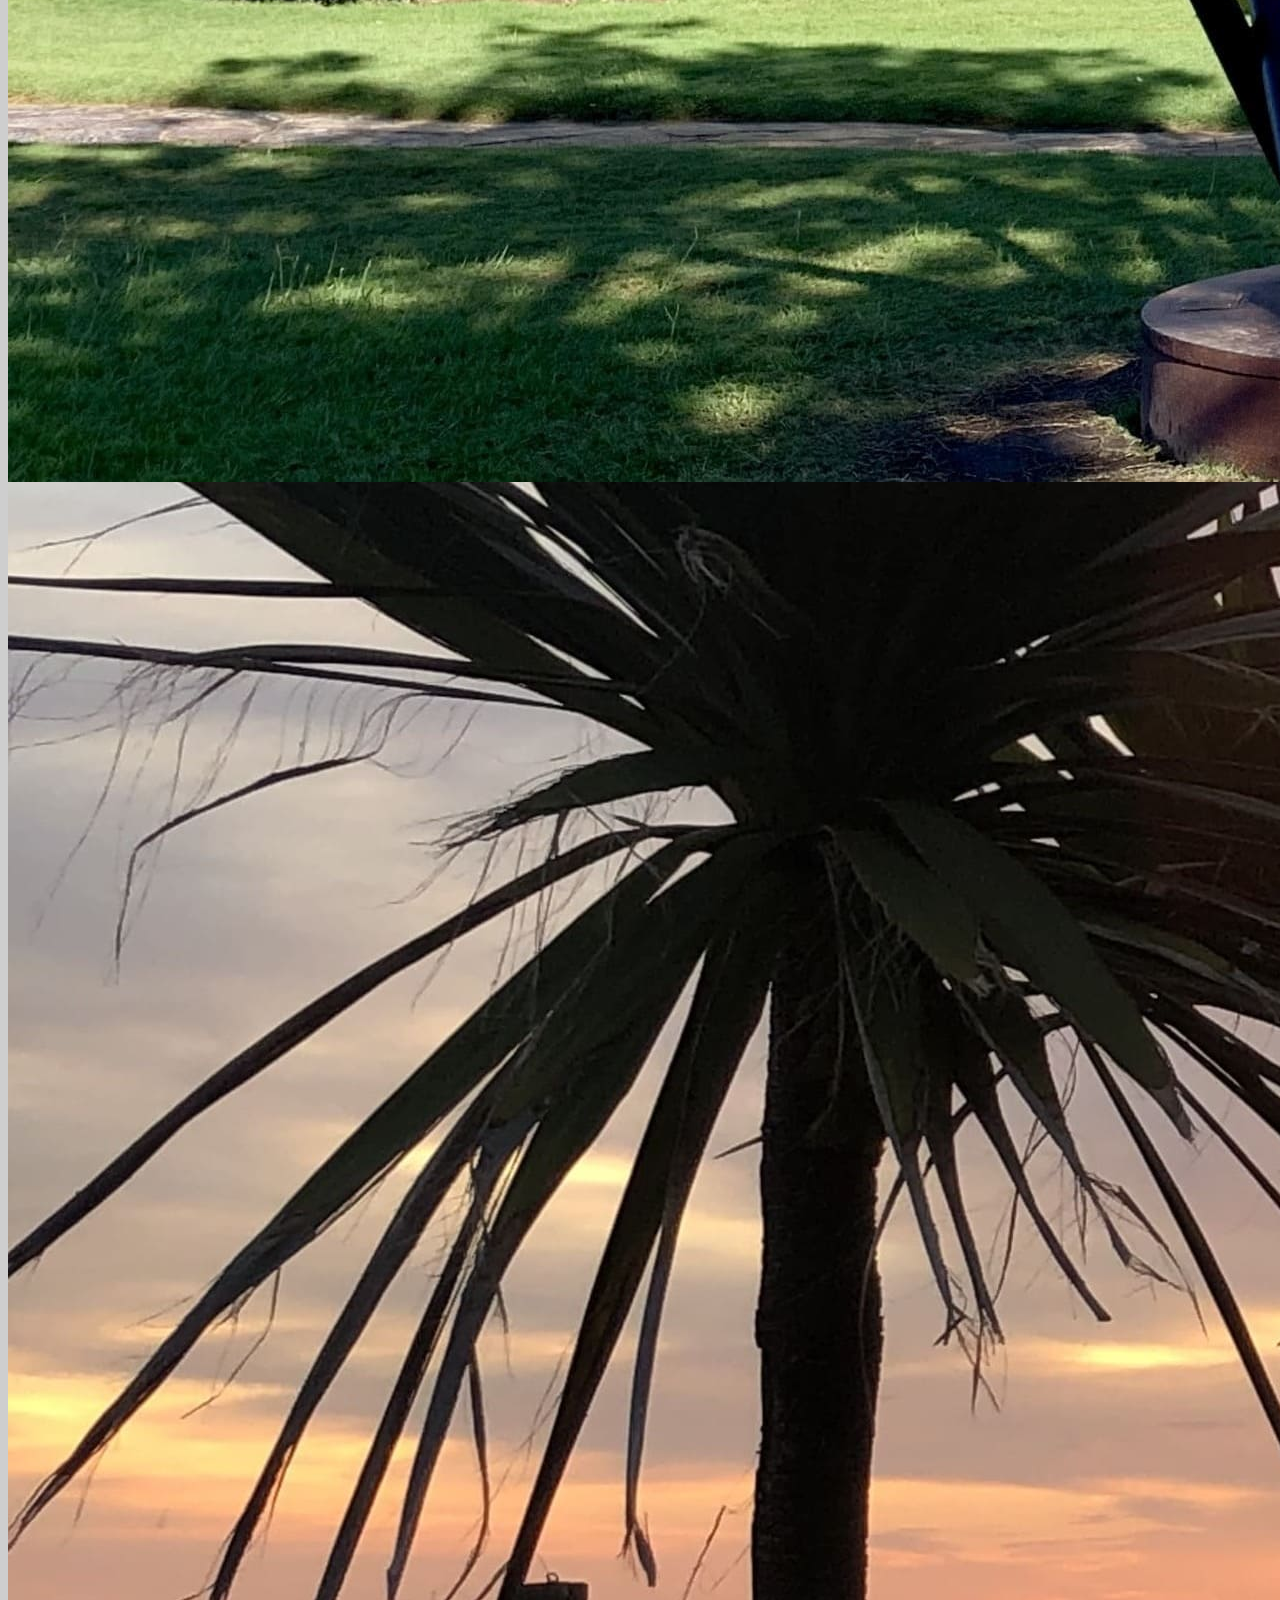
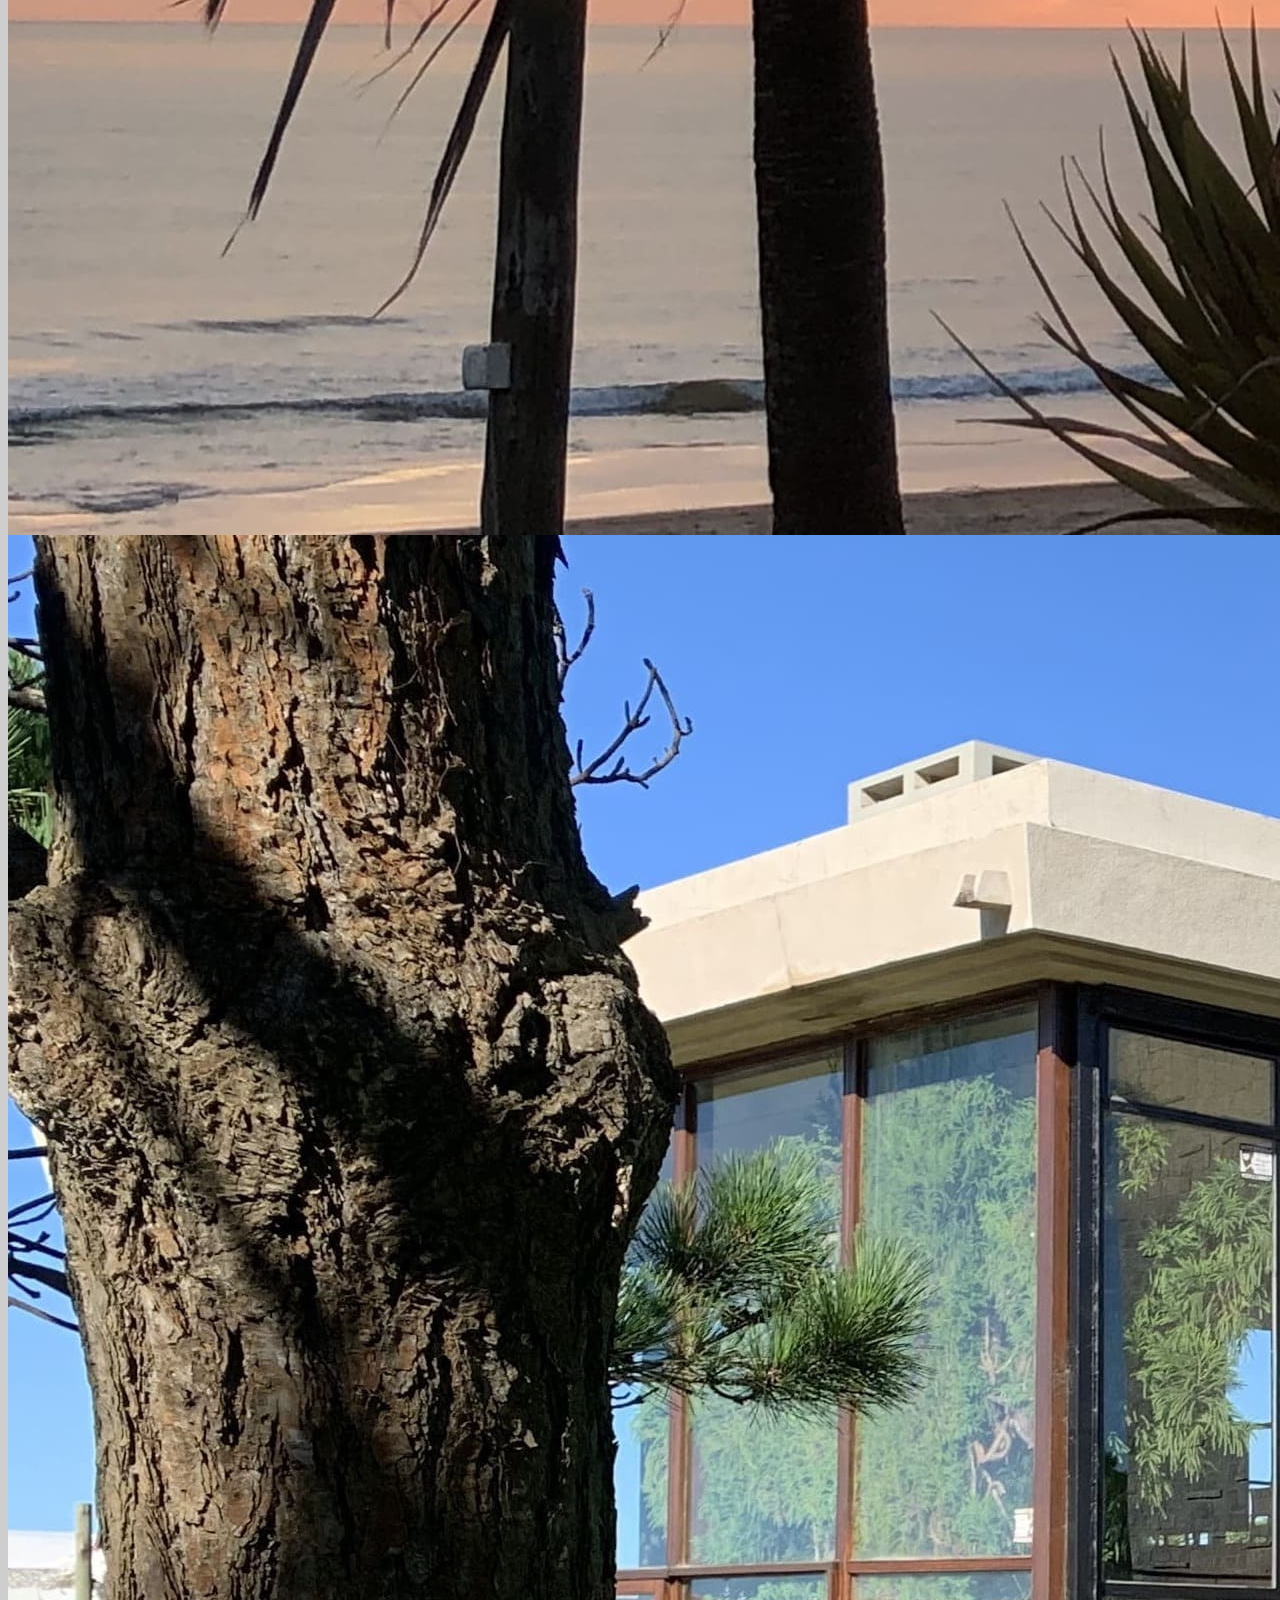
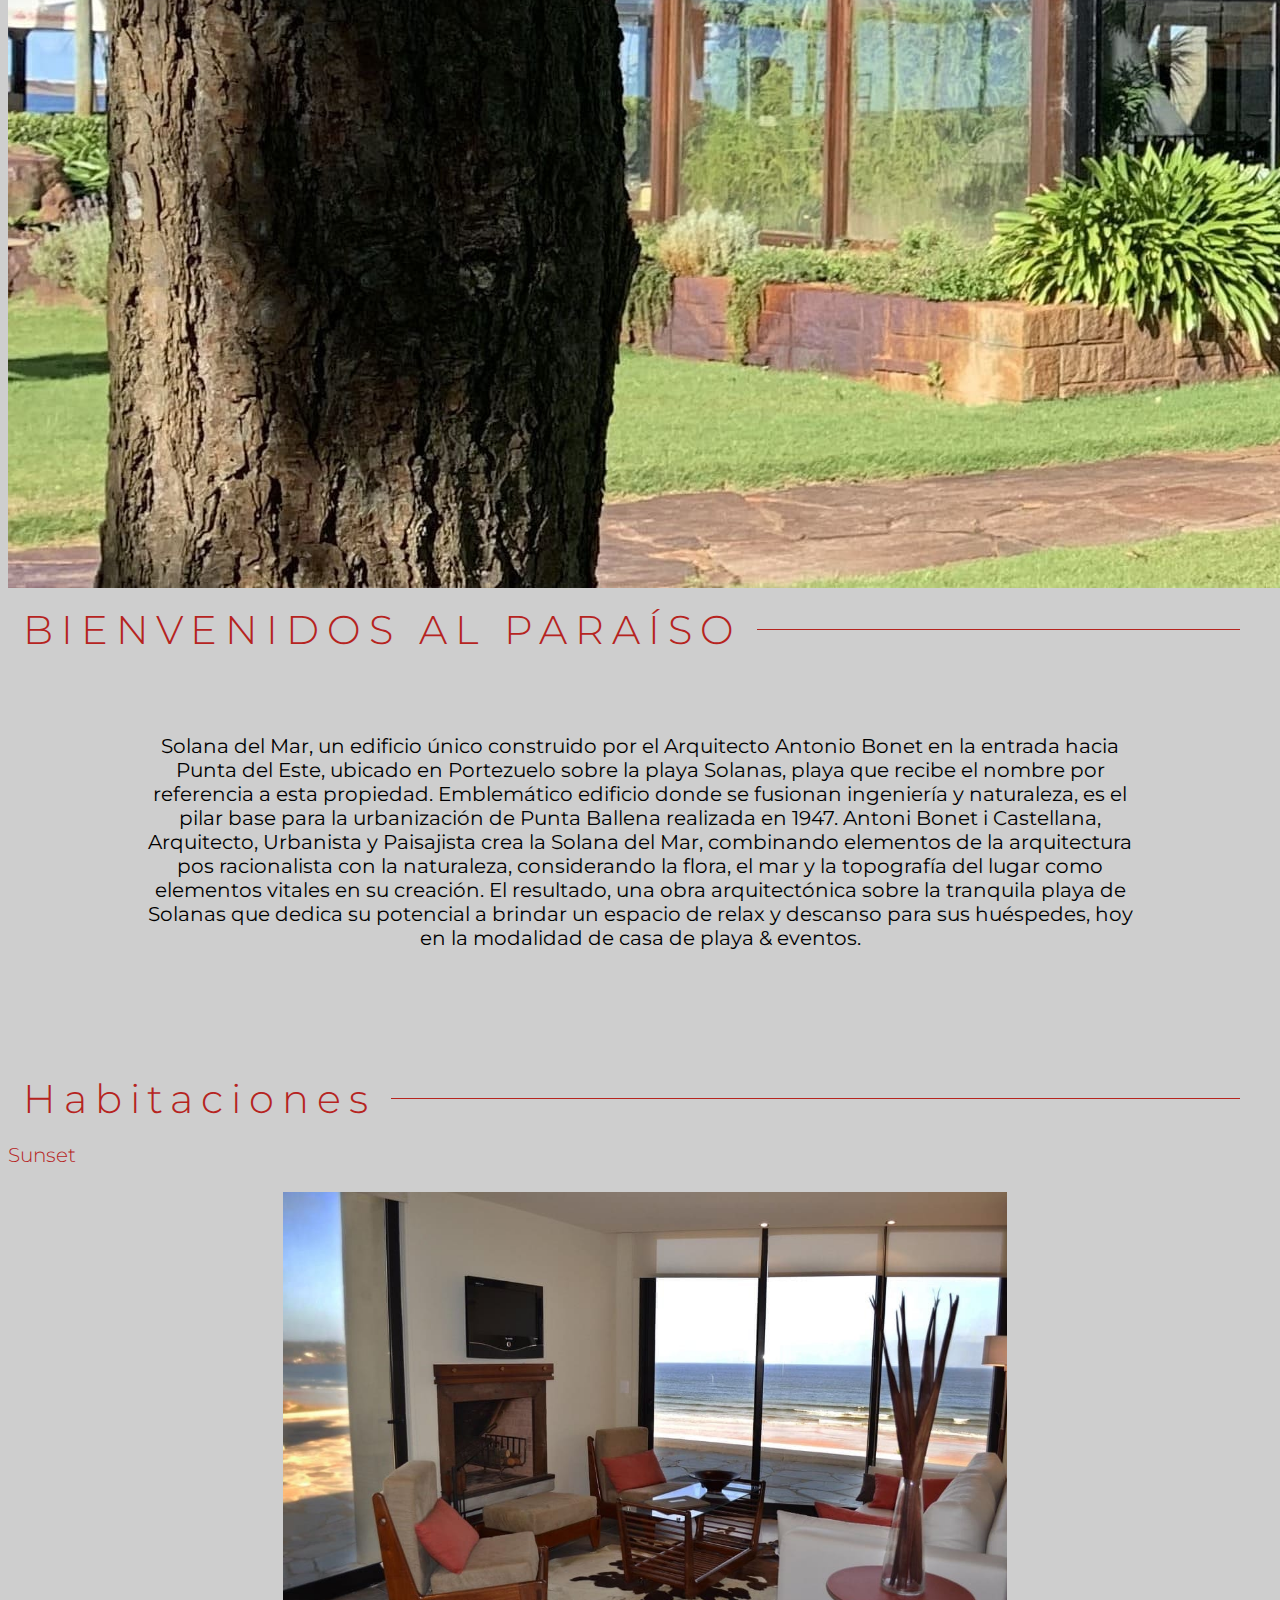
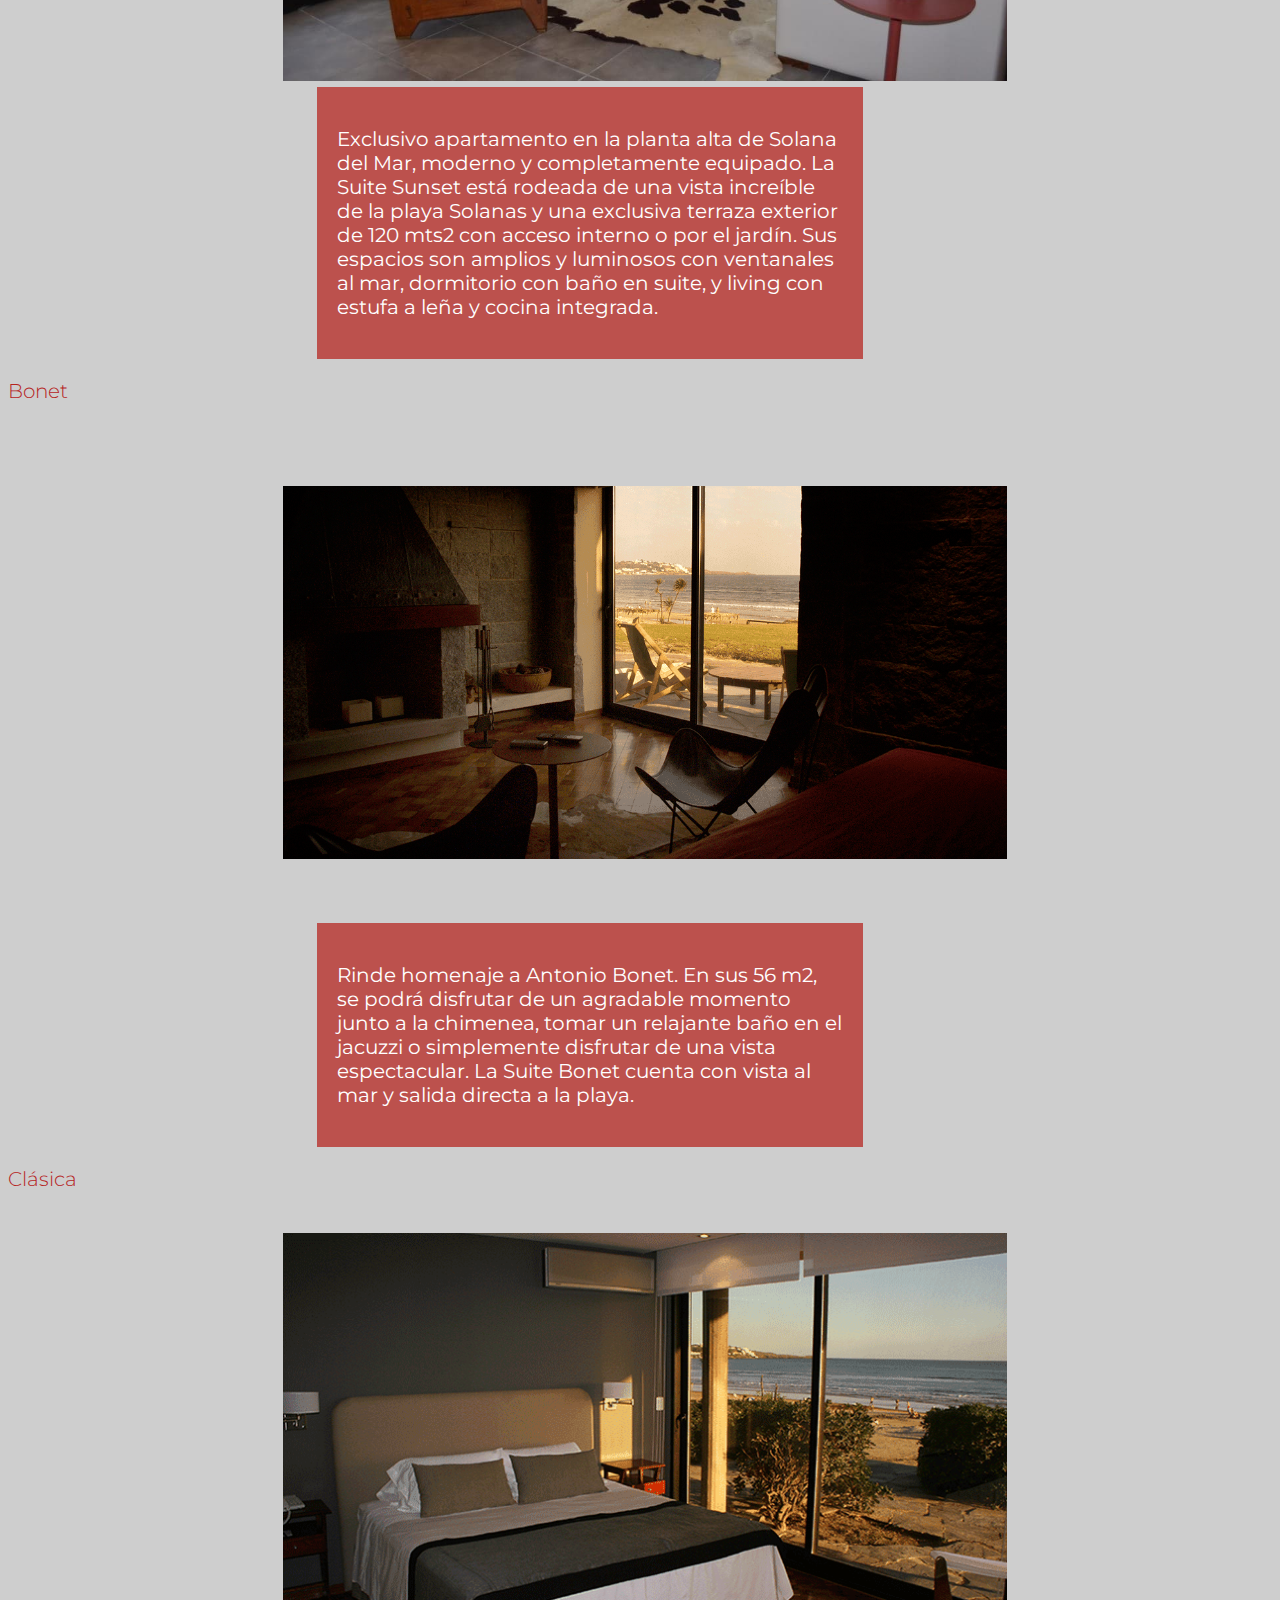
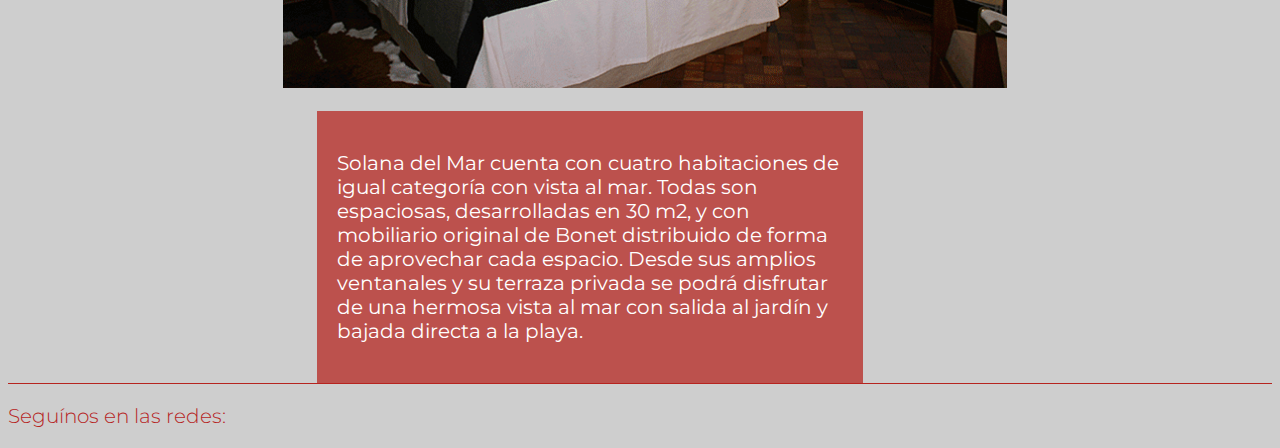
==== commit 34b0e636: "Compresion de imagenes y modificacion en tama;o 1571px" ====
--- a/index.html
+++ b/index.html
@@ -41,20 +41,6 @@
                                 <li class="nav-item">
                                     <a class="nav-link" href="paginas/histora.html">Historia</a>
                                 </li>
-                                <!-- <li class="nav-item dropdown">
-                                    <a class="nav-link dropdown-toggle" href="#" role="button" data-bs-toggle="dropdown">Habitaciones</a>
-                                    <ul class="dropdown-menu">
-                                        <li>
-                                            <a class="dropdown-item" href="./paginas/suiteSunset.html">Suit Sunset</a>
-                                        </li>
-                                        <li>
-                                            <a class="dropdown-item" href="./paginas/suiteBonet.html">Suit Bonet</a>
-                                        </li>
-                                        <li>
-                                            <a class="dropdown-item" href="./paginas/habitacionClasica.html">Clasica</a>
-                                        </li>
-                                    </ul>
-                                </li> -->
                                 <li class="nav-item">
                                     <a class="nav-link" href="./paginas/eventos.html">Eventos</a>
                                 </li>
--- a/estilos/estilos.css
+++ b/estilos/estilos.css
@@ -474,7 +474,7 @@
     height: 80px;
     object-fit: cover;
     cursor: pointer;
-    margin: 0 5px;
+    margin: 10px 5px;
   }
   .carouselImgEventos .carouselE {
     width: 100%;
@@ -616,6 +616,9 @@
     opacity: 1;
     z-index: 1;
   }
+  .contactoEventos {
+    margin-top: 200px;
+  }
   .contactoEventos .txtEventos {
     font-size: 16px;
     text-align: center;
@@ -657,18 +660,18 @@
     width: 100%;
   }
   .carouselImgEventos {
-    width: 90%;
+    width: 100%;
     height: 600px;
     position: relative;
     margin: 0 auto;
   }
   .carouselImgEventos .thumbnailsEv {
     position: absolute;
-    bottom: 8%;
+    bottom: 1%;
     left: 50%;
     background-color: rgba(206, 206, 206, 0.5);
     border-radius: 25px;
-    width: 80%;
+    width: 100%;
     height: 100px;
     transform: translateX(-50%);
     display: flex;
@@ -693,7 +696,7 @@
   .carouselImgEventos .carouselE img {
     width: 100%;
     height: 100%;
-    object-fit: contain;
+    object-fit: cover;
     position: absolute;
     transition: opacity 0.5s ease;
     opacity: 0;
@@ -723,7 +726,7 @@
     height: 700px;
   }
 }
-@media only screen and (min-width: 993px) and (max-width: 1200px) {
+@media only screen and (min-width: 993px) and (max-width: 1571px) {
   nav {
     text-align: center;
   }
@@ -775,18 +778,18 @@
   }
   /* Comienza pagina eventos */
   .carouselImgEventos {
-    width: 90%;
+    width: 100%;
     height: 700px;
     position: relative;
     margin: 0 auto;
   }
   .carouselImgEventos .thumbnailsEv {
     position: absolute;
-    bottom: 8%;
+    bottom: 2%;
     left: 50%;
     background-color: rgba(206, 206, 206, 0.5);
     border-radius: 25px;
-    width: 80%;
+    width: 100%;
     height: 100px;
     transform: translateX(-50%);
     display: flex;
@@ -811,7 +814,7 @@
   .carouselImgEventos .carouselE img {
     width: 100%;
     height: 100%;
-    object-fit: contain;
+    object-fit: cover;
     position: absolute;
     transition: opacity 0.5s ease;
     opacity: 0;
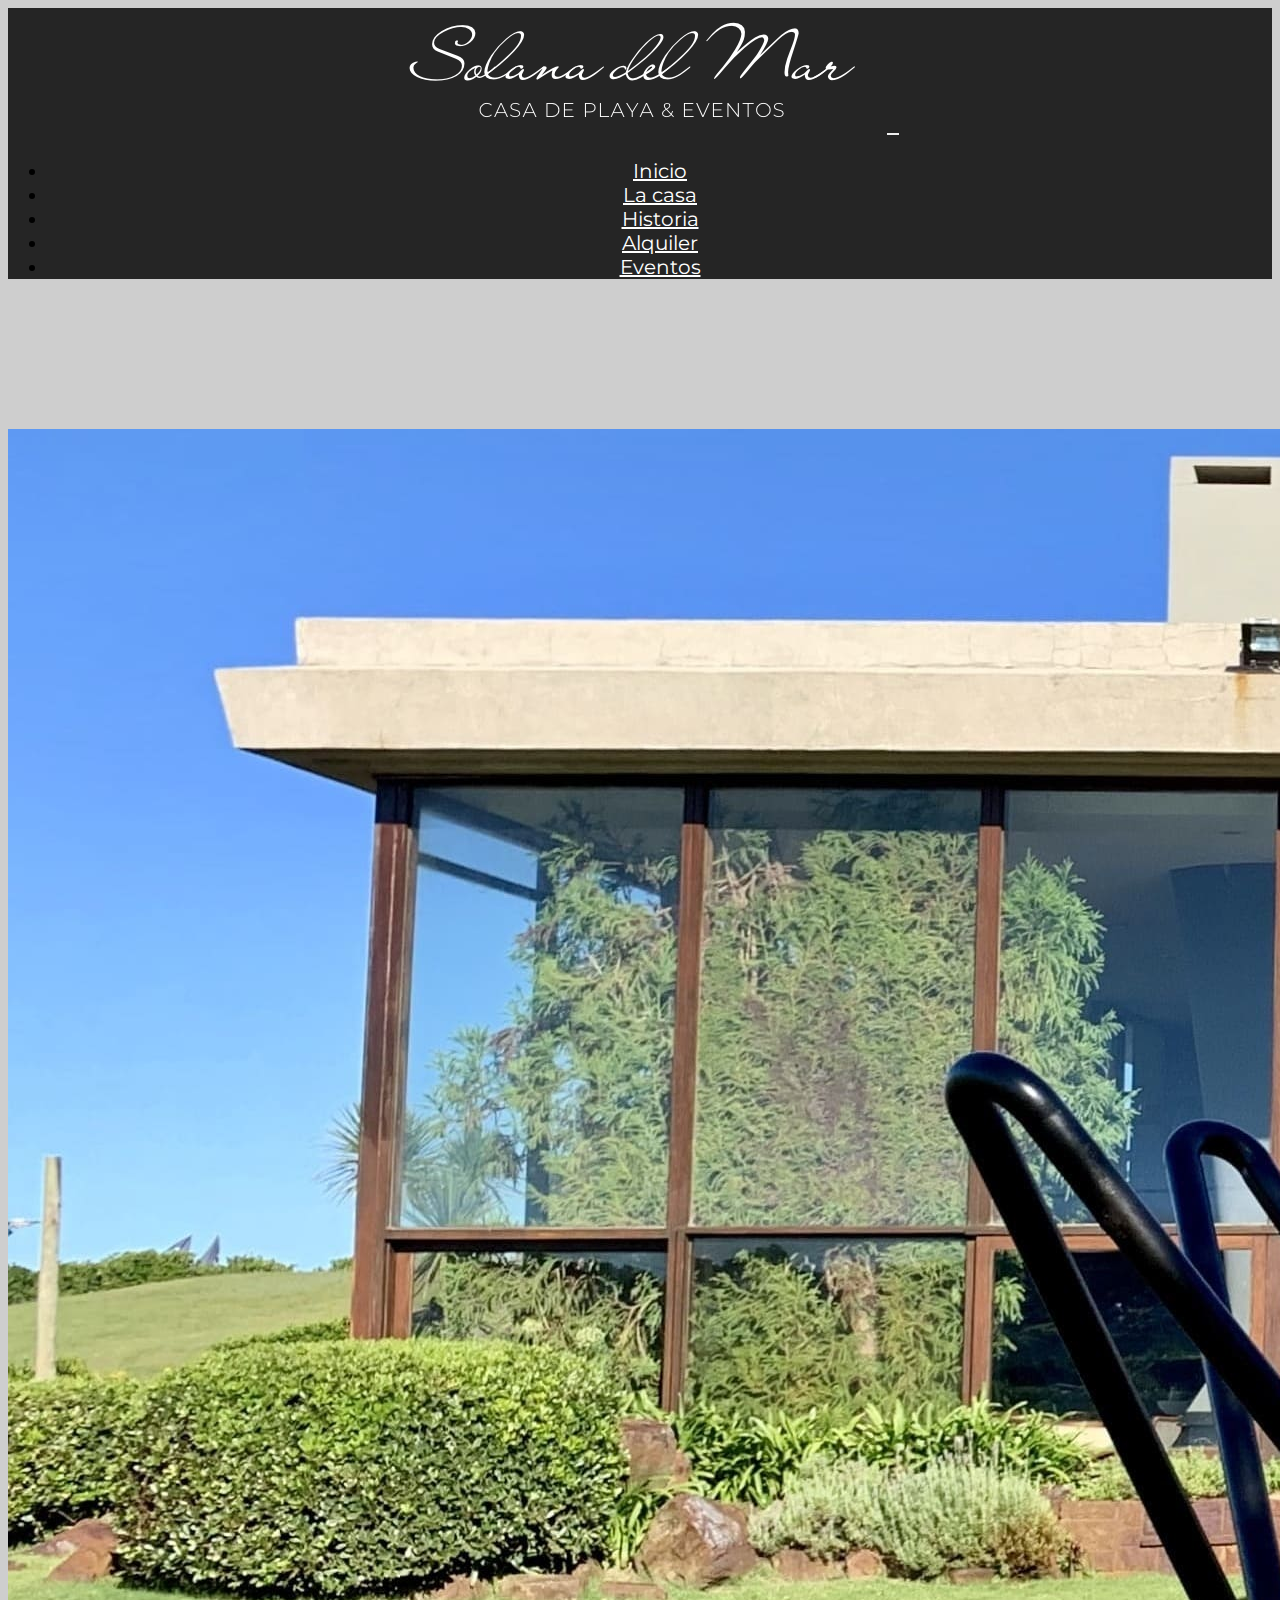
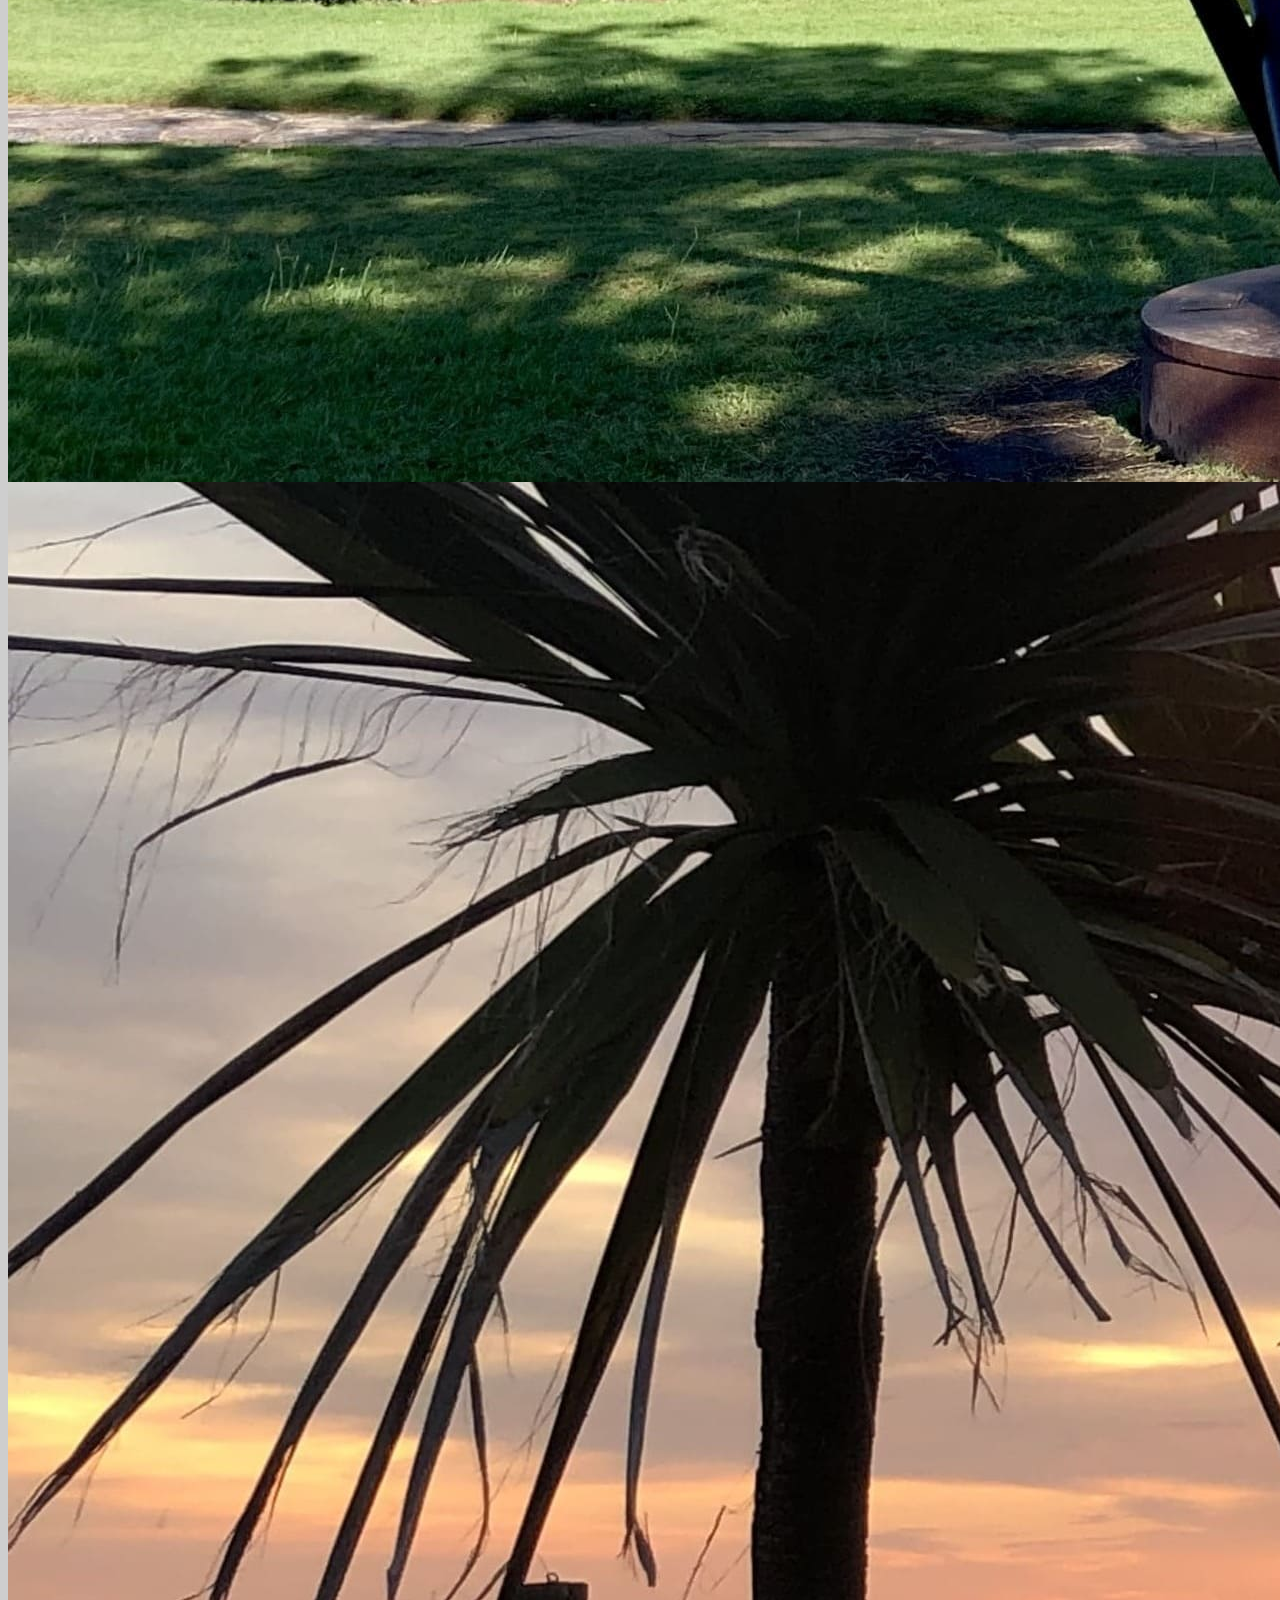
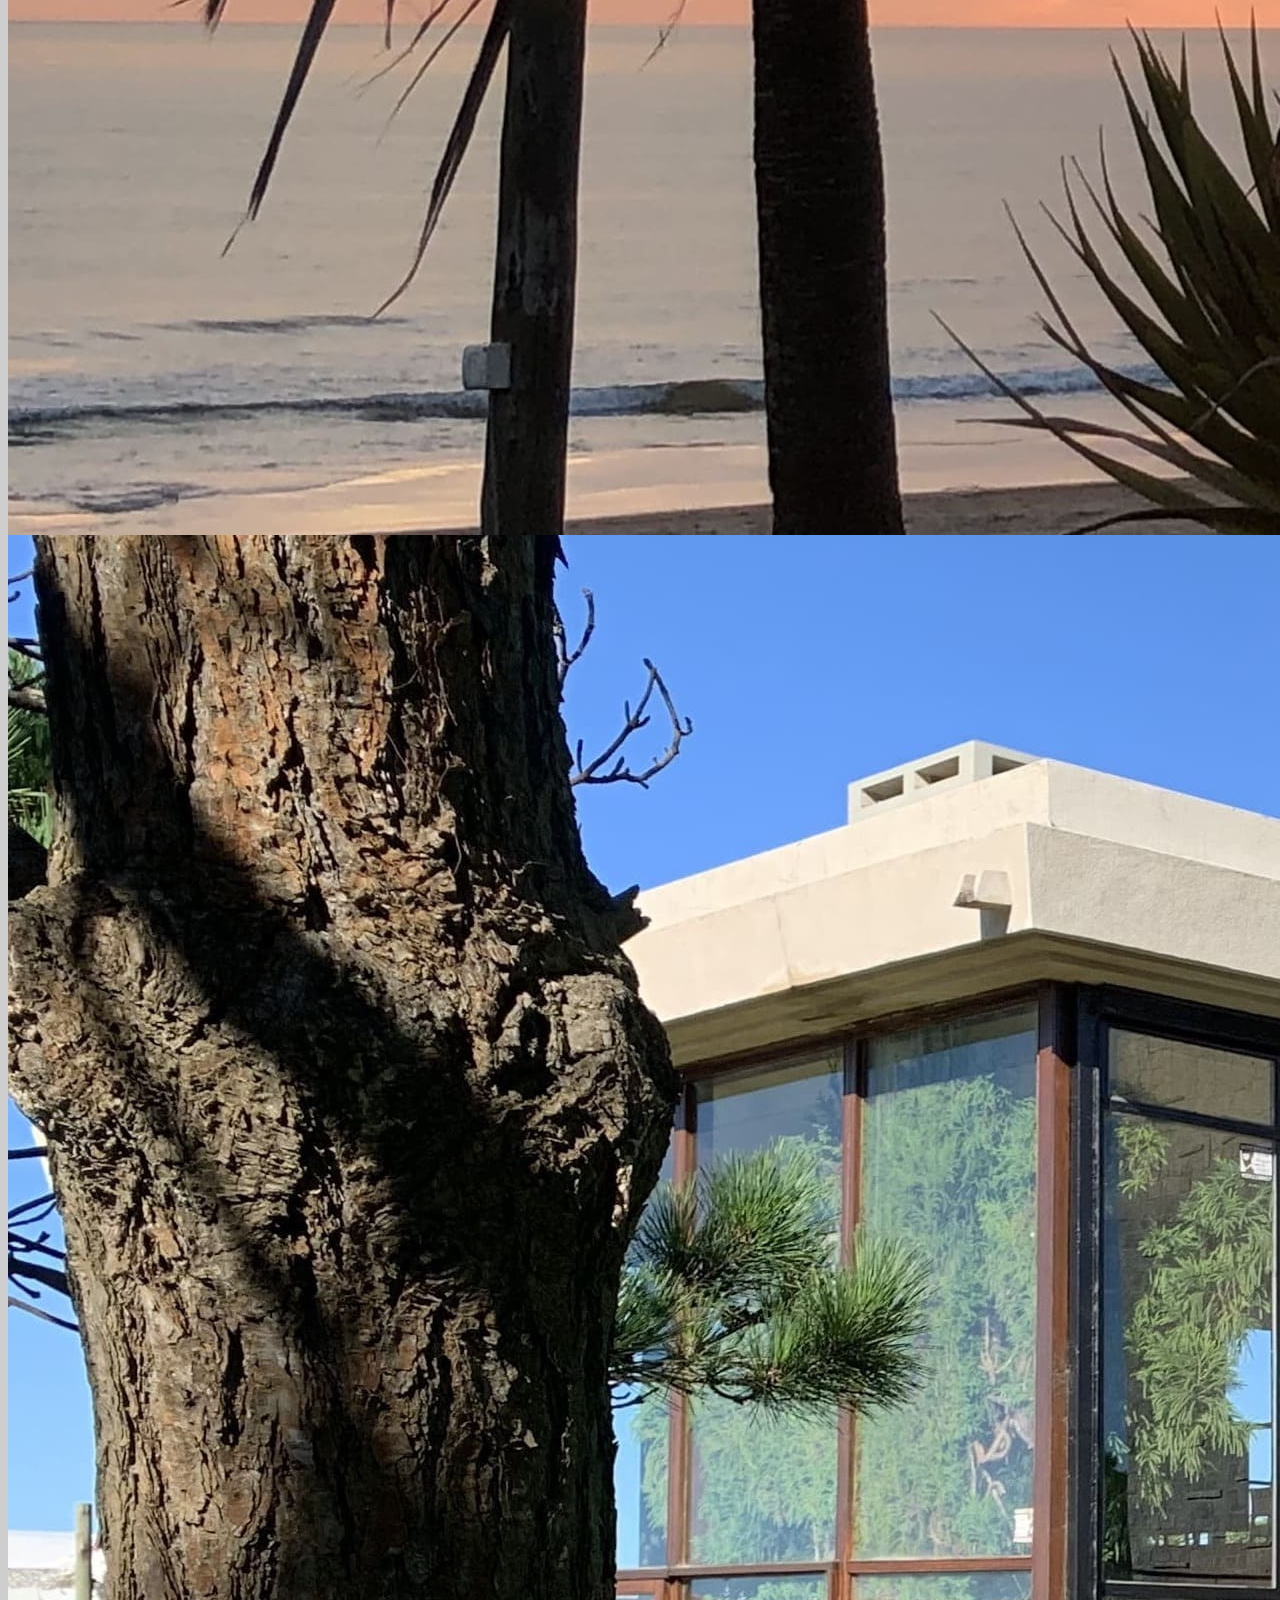
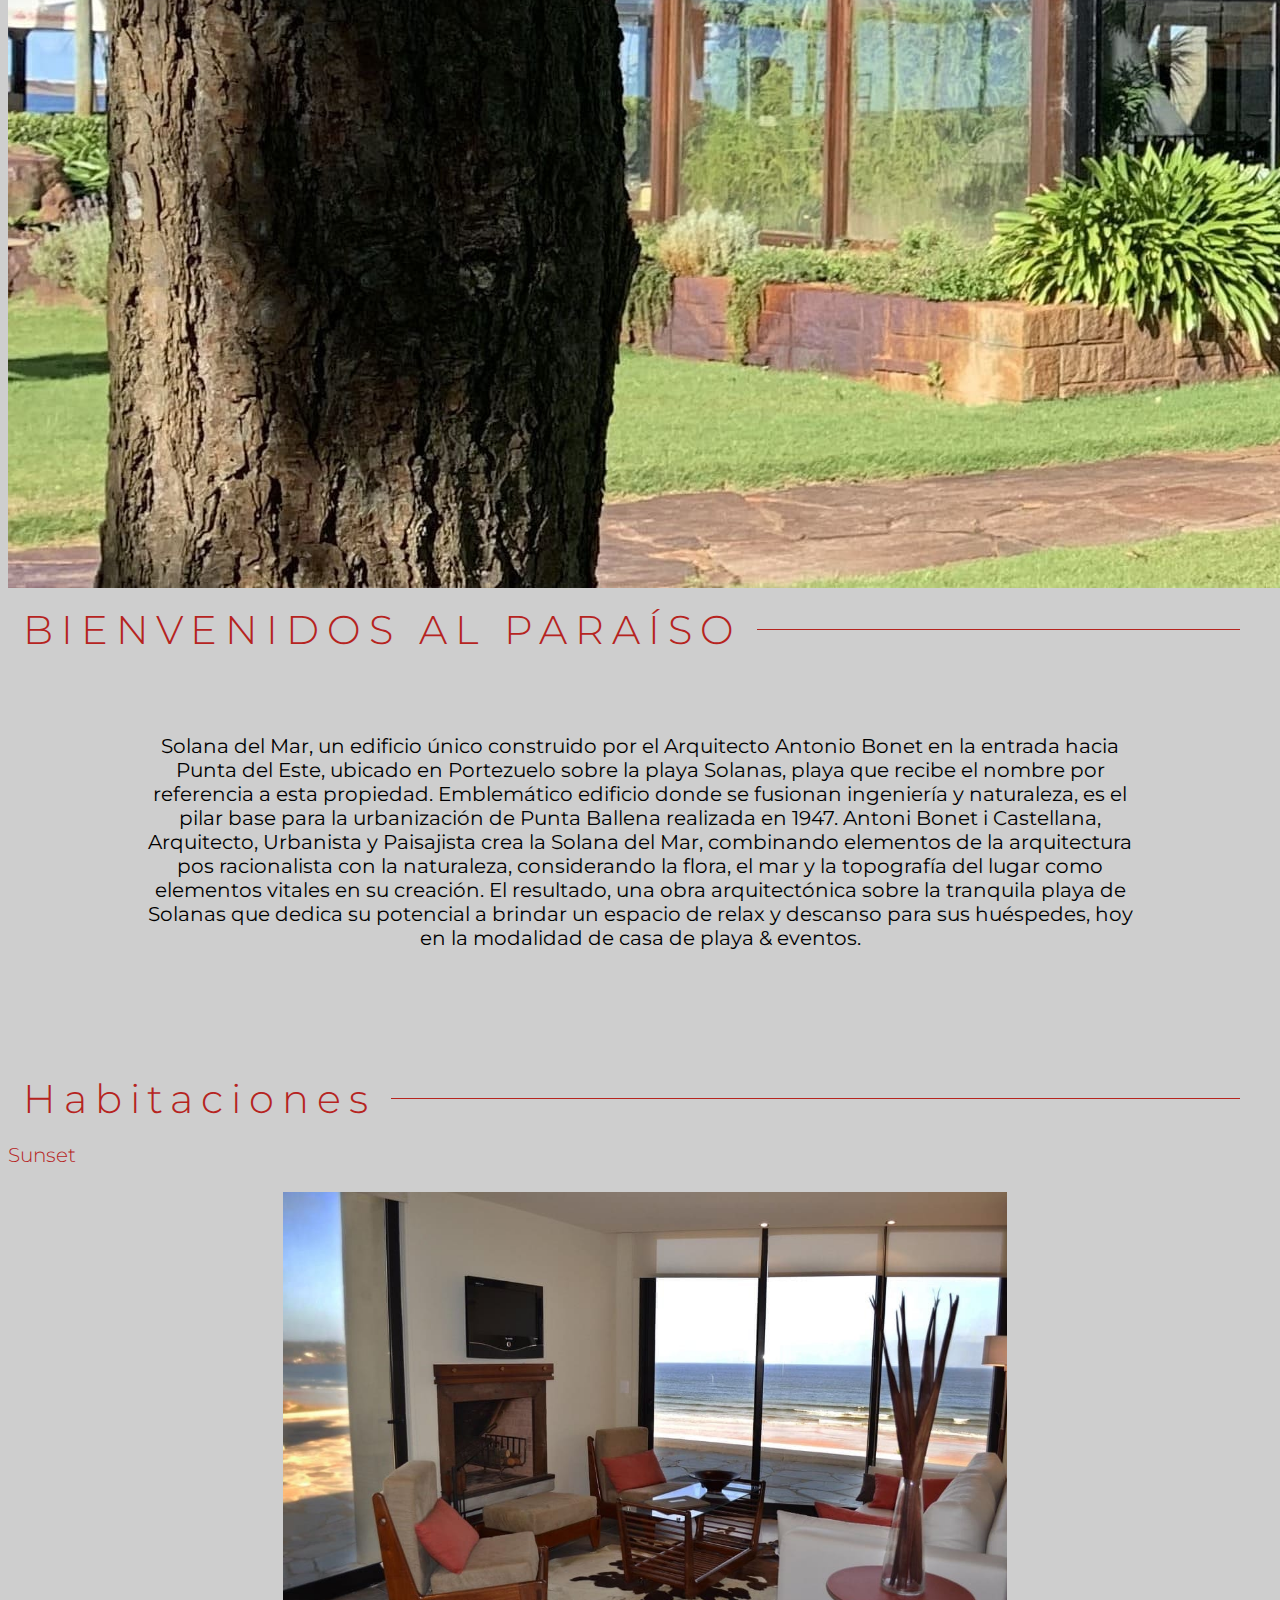
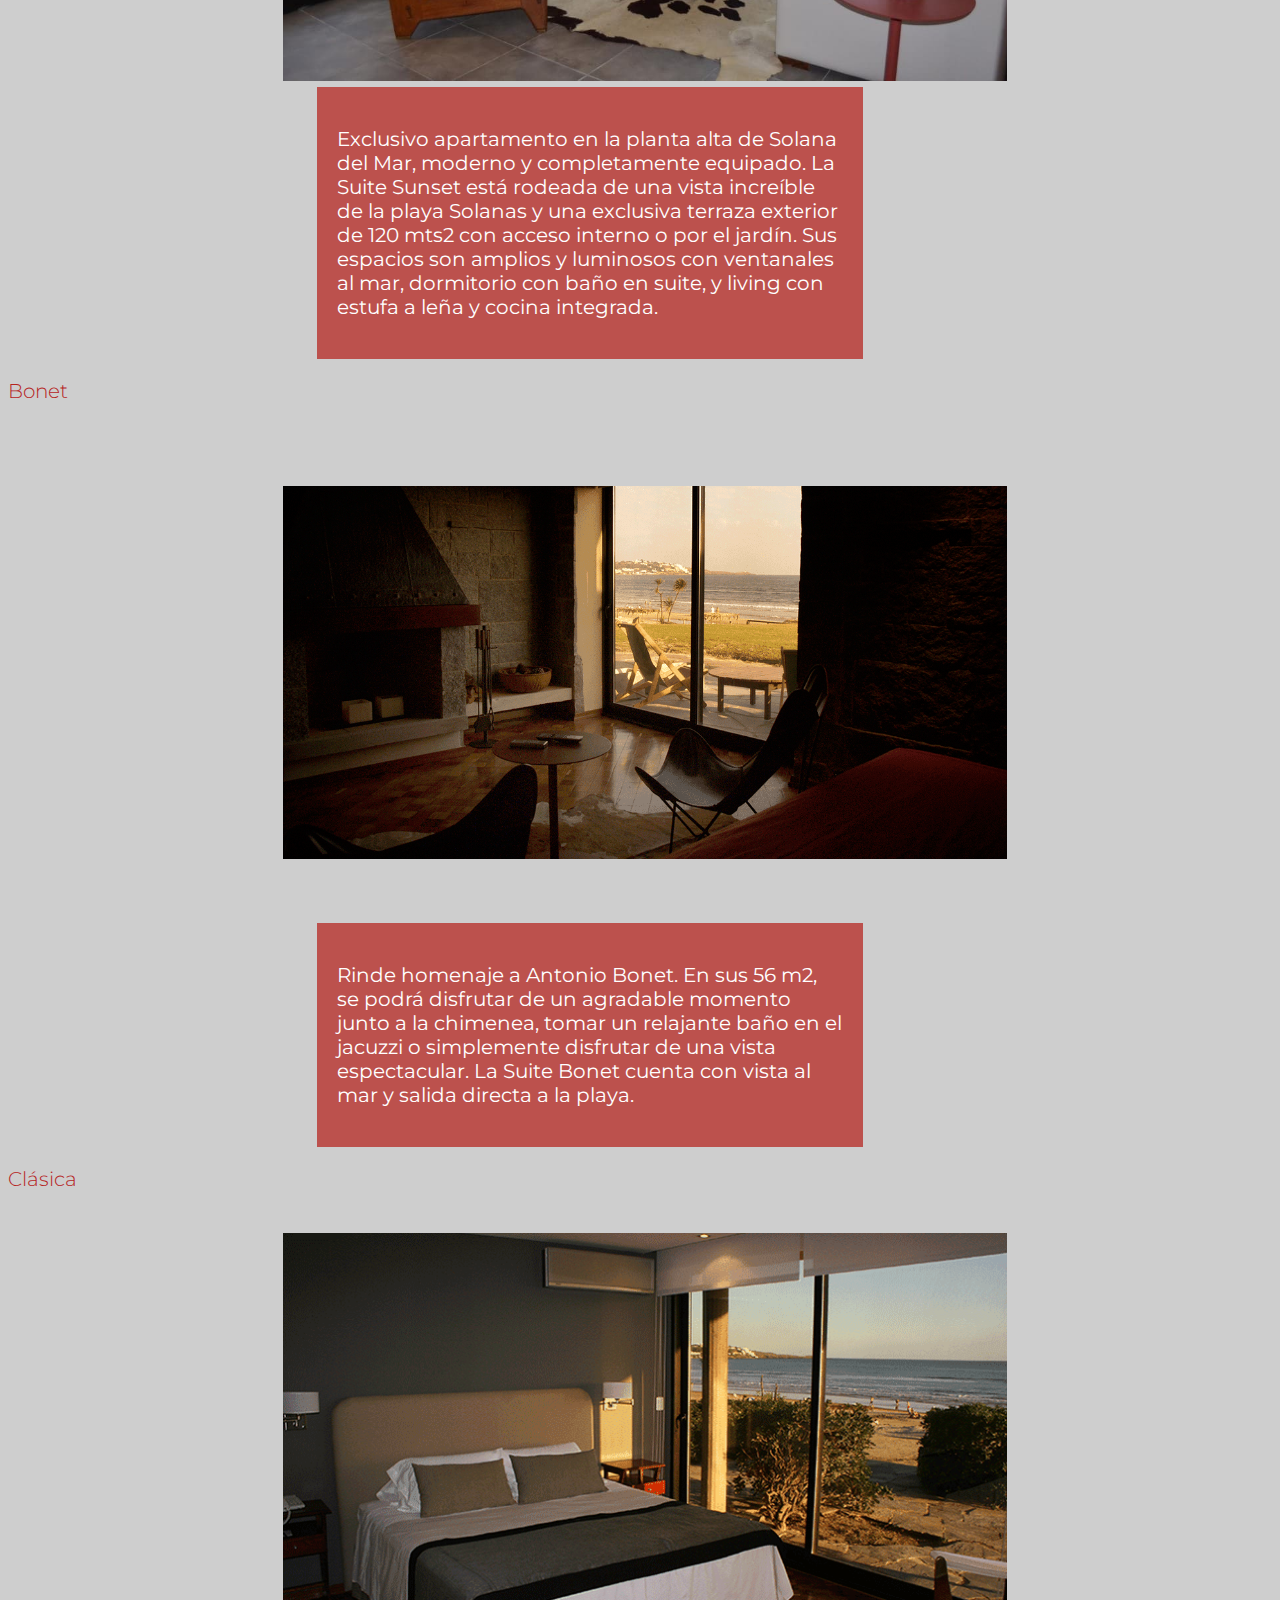
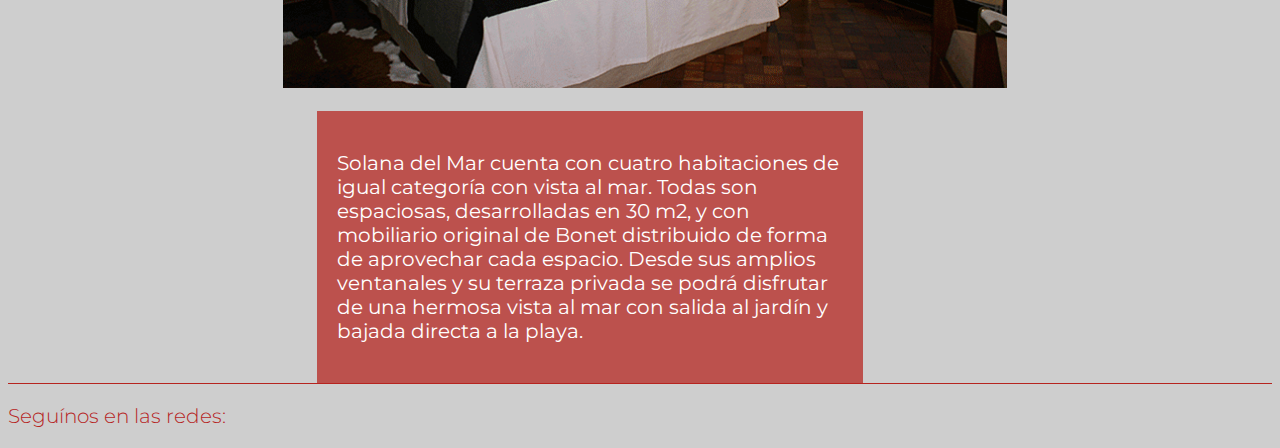
==== commit 29d28a88: "Cambio Contacto por alquiler y orden en nav" ====
--- a/index.html
+++ b/index.html
@@ -42,10 +42,10 @@
                                     <a class="nav-link" href="paginas/histora.html">Historia</a>
                                 </li>
                                 <li class="nav-item">
-                                    <a class="nav-link" href="./paginas/eventos.html">Eventos</a>
+                                    <a class="nav-link" href="./paginas/contacto.html">Alquiler</a>
                                 </li>
                                 <li class="nav-item">
-                                    <a class="nav-link" href="./paginas/contacto.html">Contacto</a>
+                                    <a class="nav-link" href="./paginas/eventos.html">Eventos</a>
                                 </li>
                             </ul>
                         </div>
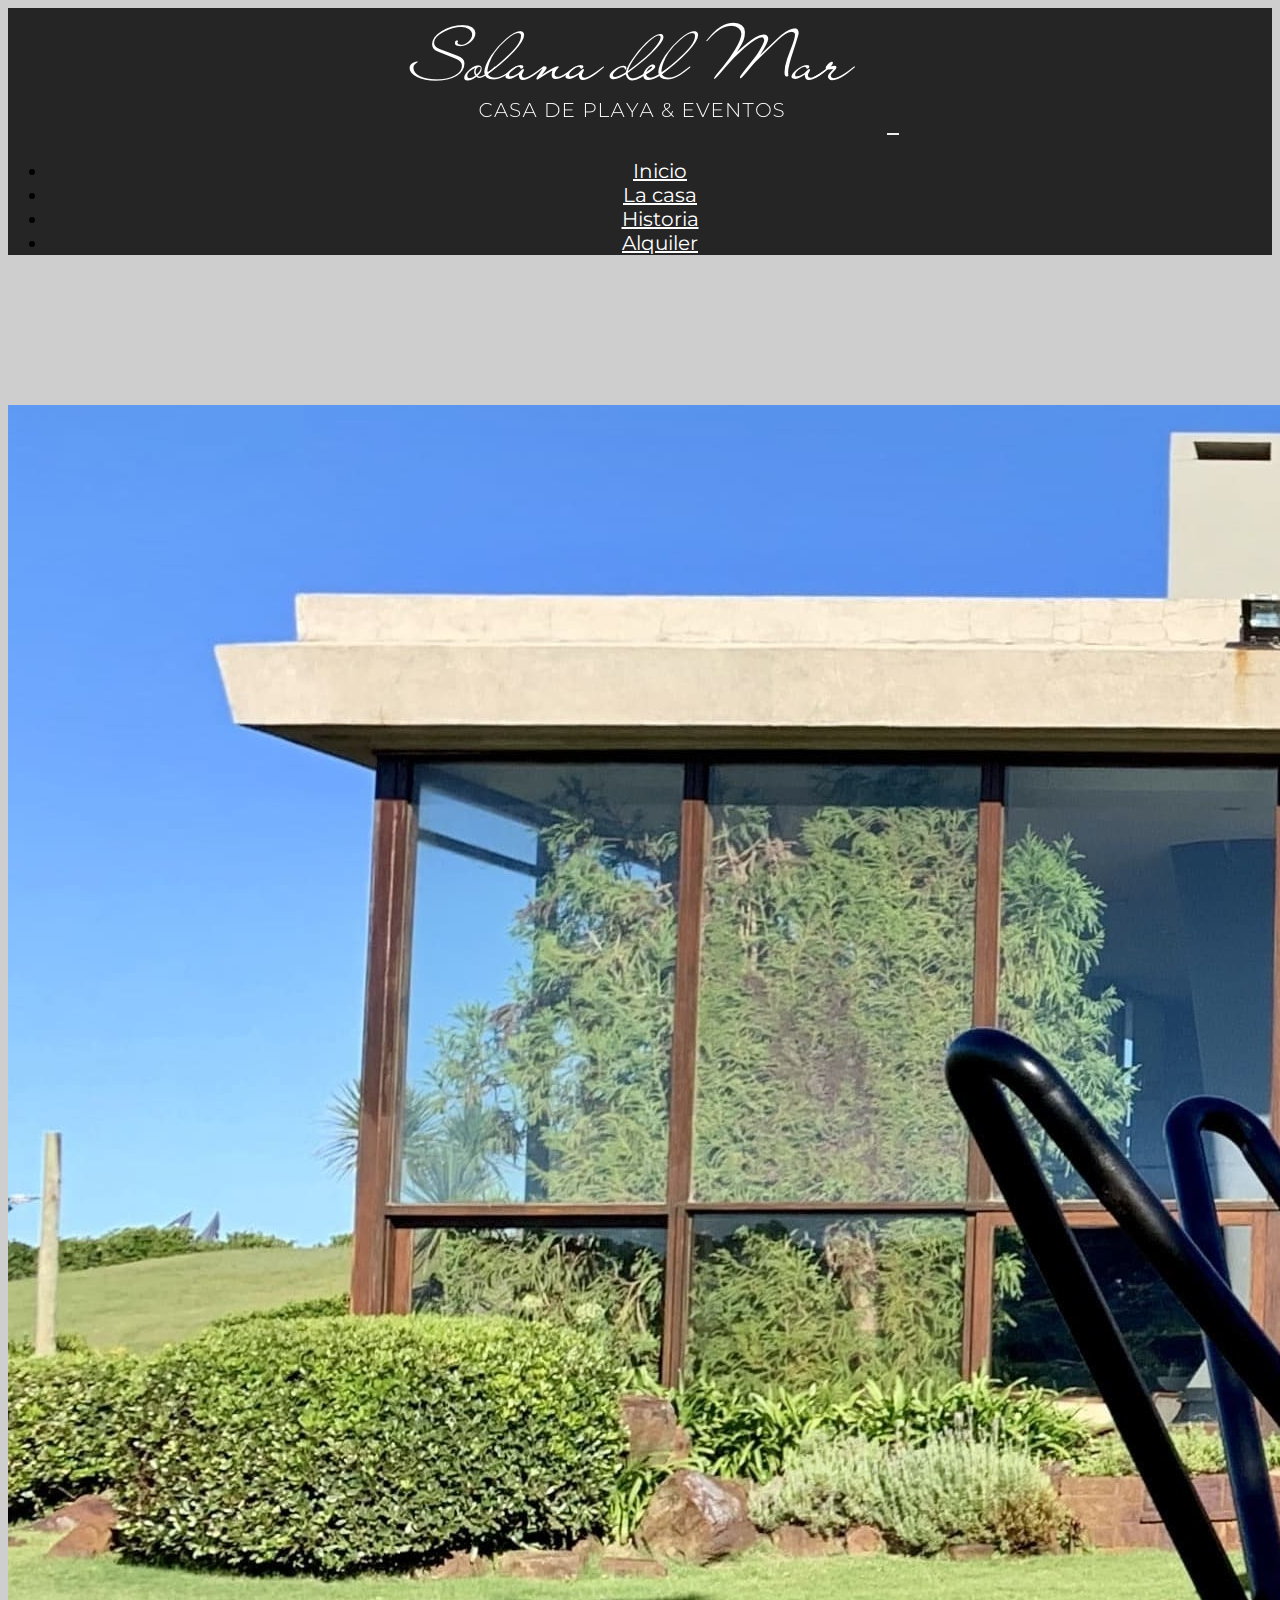
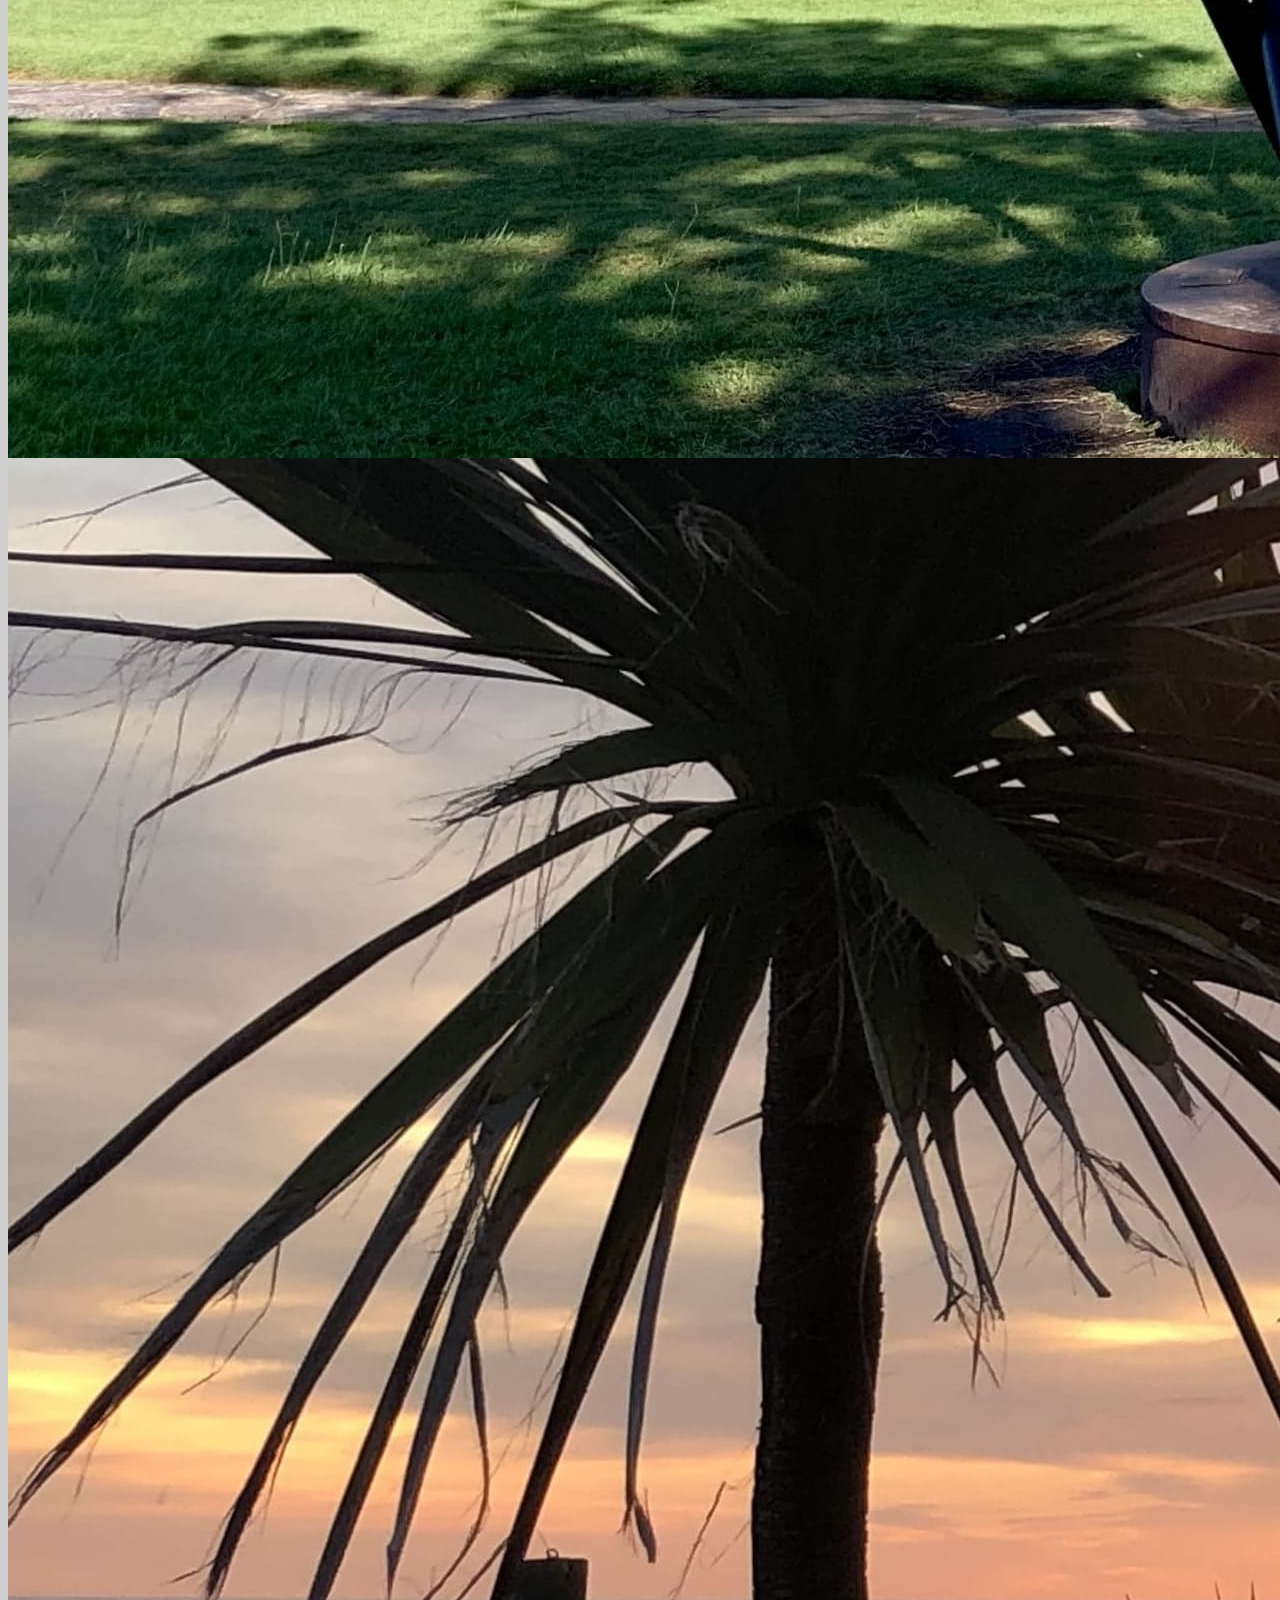
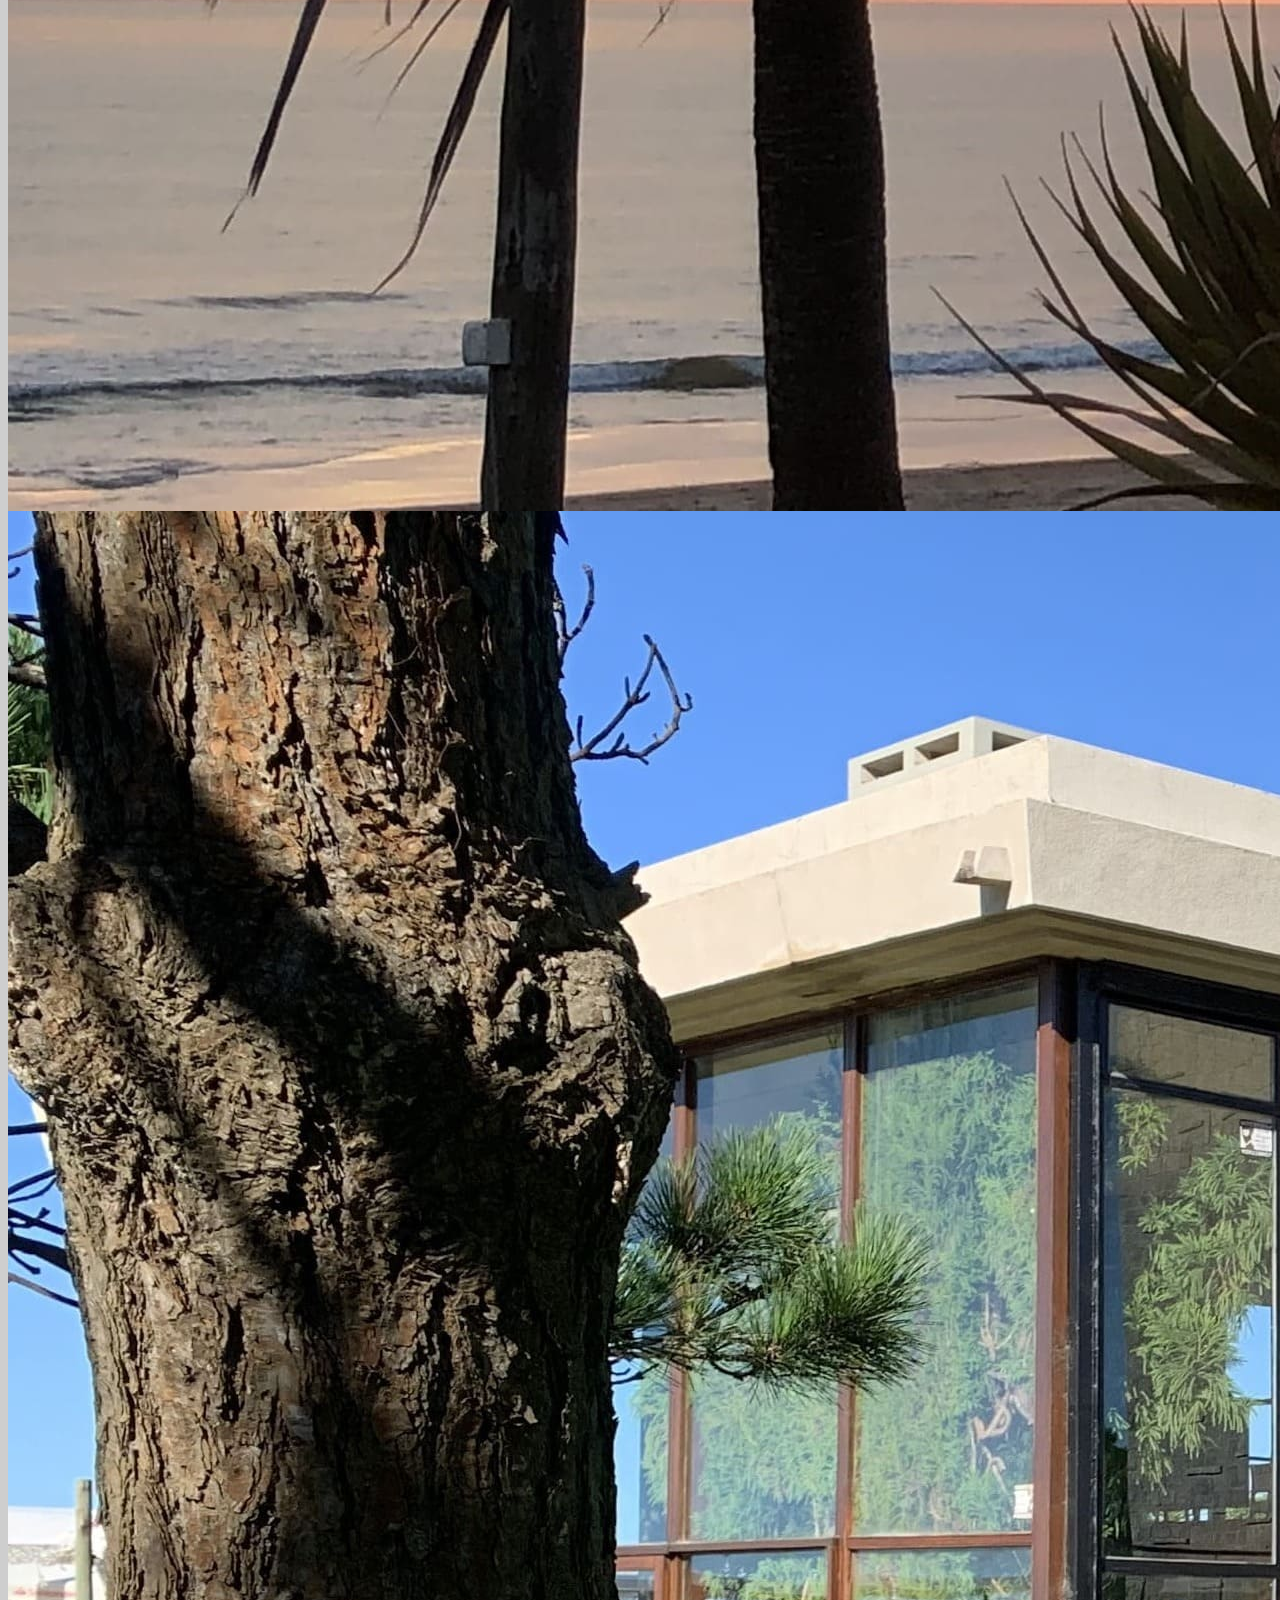
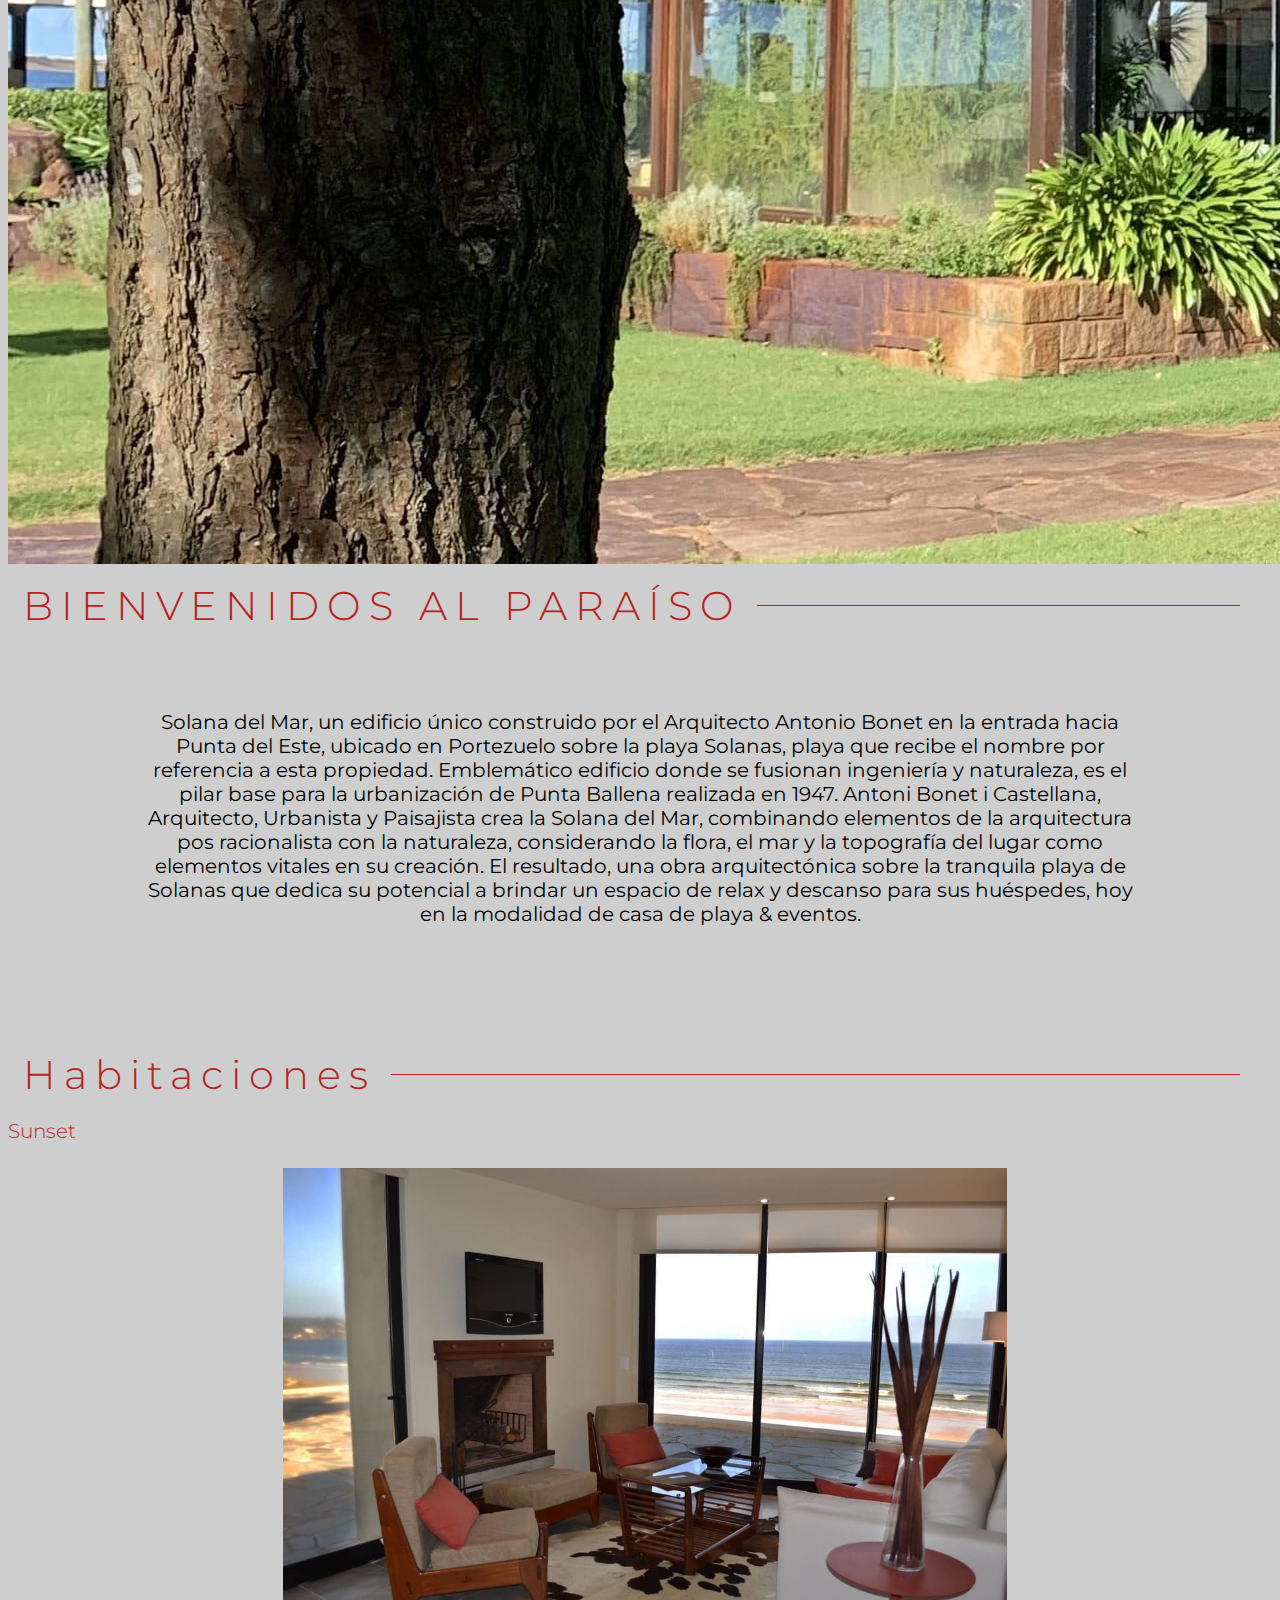
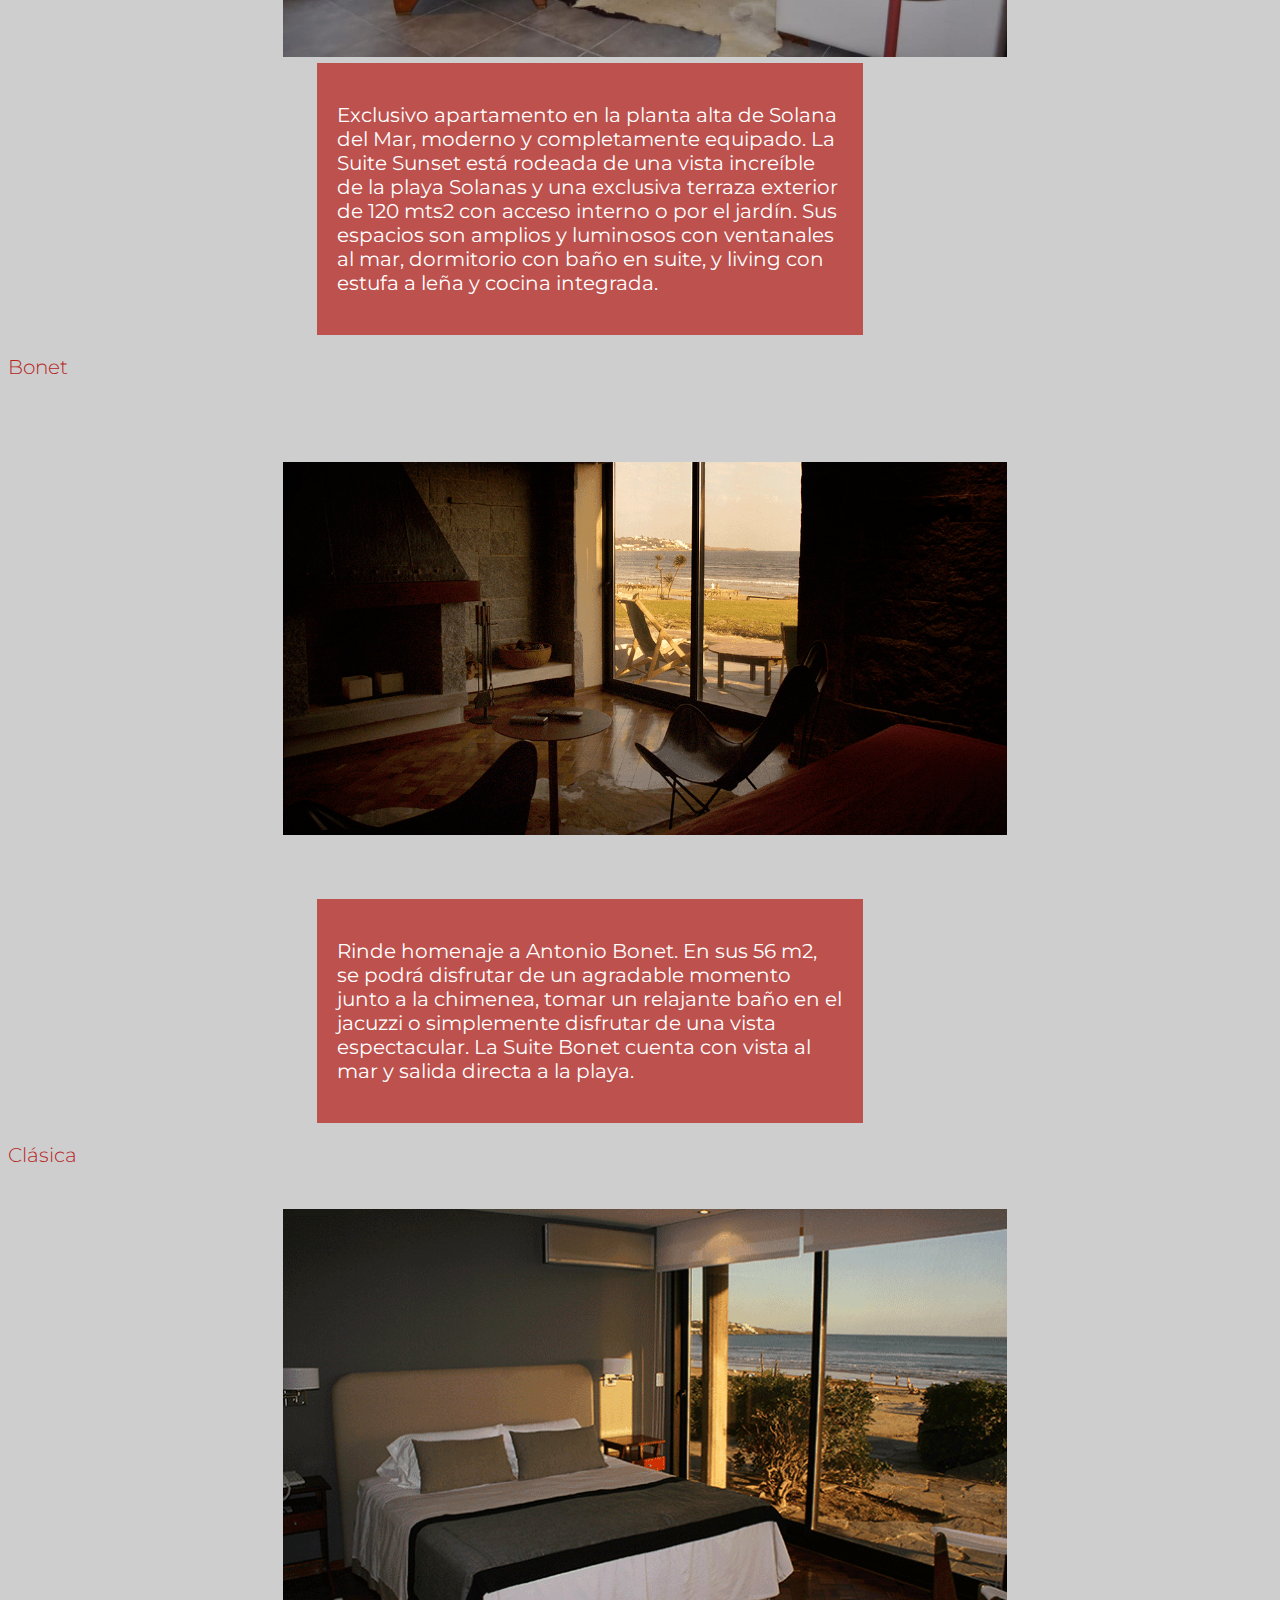
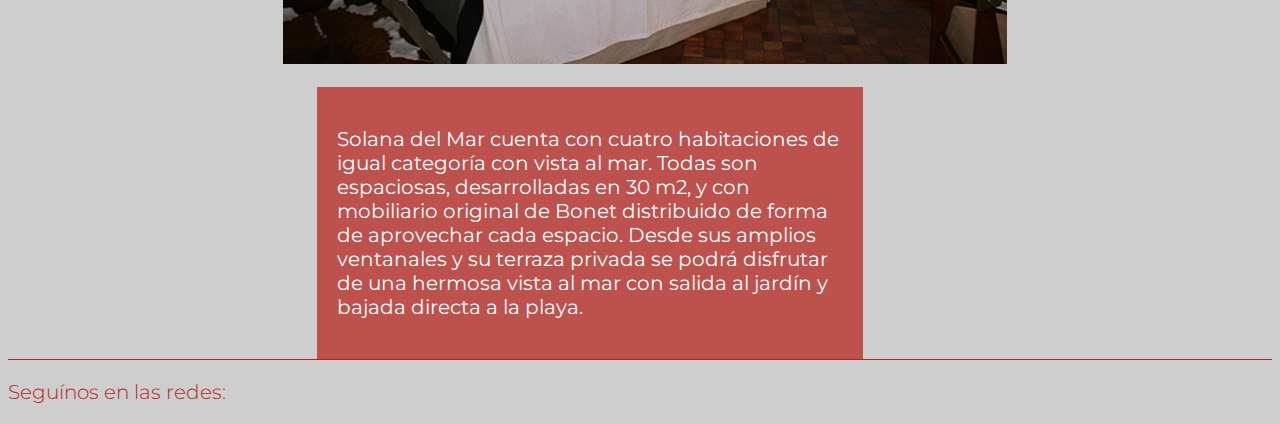
==== commit b7550e02: "Elimino seccion eventos" ====
--- a/index.html
+++ b/index.html
@@ -44,9 +44,9 @@
                                 <li class="nav-item">
                                     <a class="nav-link" href="./paginas/contacto.html">Alquiler</a>
                                 </li>
-                                <li class="nav-item">
+                                <!-- <li class="nav-item">
                                     <a class="nav-link" href="./paginas/eventos.html">Eventos</a>
-                                </li>
+                                </li> -->
                             </ul>
                         </div>
                     </div>
